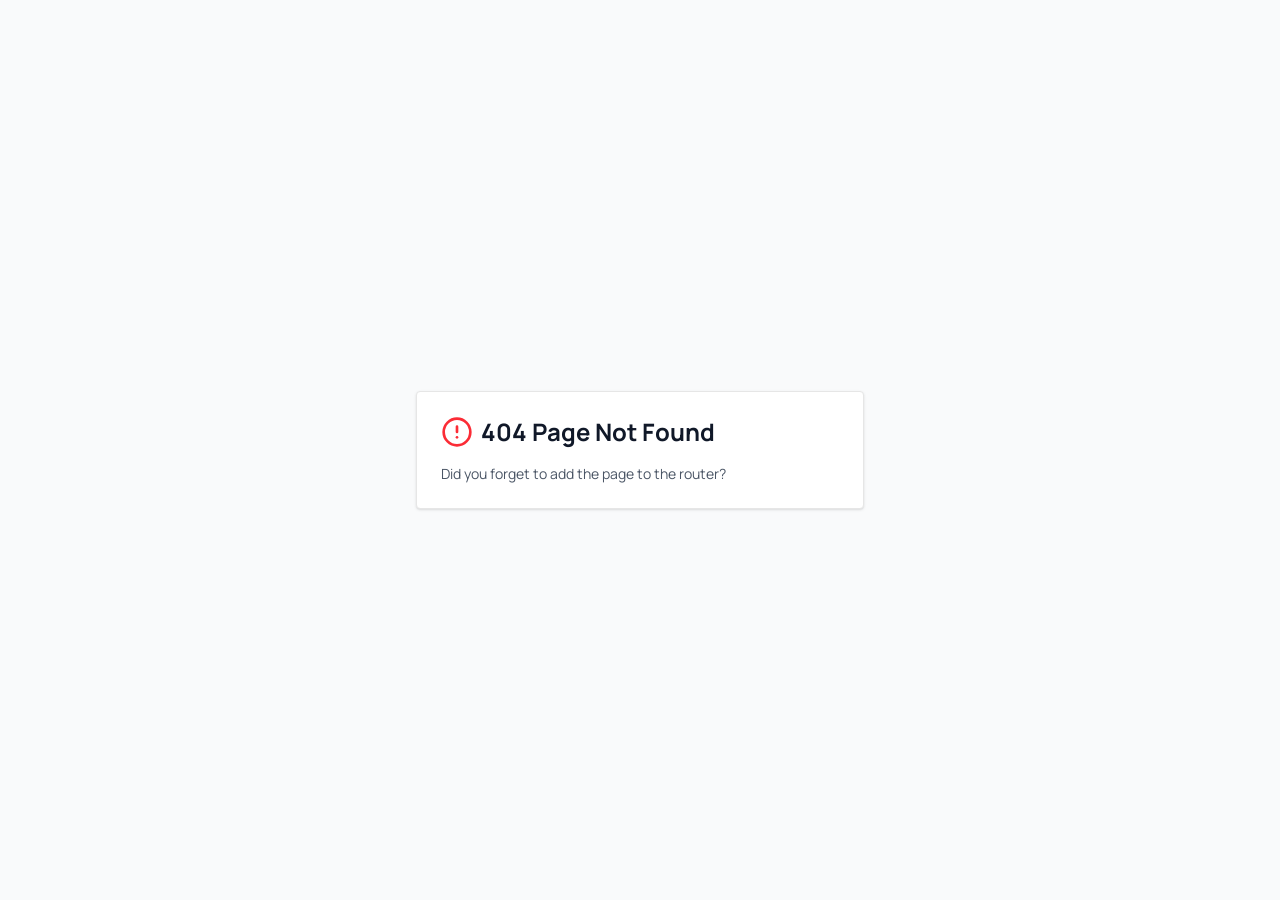
==== index.html @ ef0e7c95 "Add files via upload" ====
<!DOCTYPE html>
<html lang="en">
  <head>
    <meta charset="UTF-8" />
    <meta name="viewport" content="width=device-width, initial-scale=1.0, maximum-scale=1" />
    <title>Работа344</title>
    <meta name="description" content="Работа344 — built on Replit. Update this description to reflect the app." />
    <meta name="robots" content="index, follow" />
    <meta property="og:title" content="Работа344" />
    <meta property="og:description" content="Работа344 — built on Replit. Update this description to reflect the app." />
    <meta property="og:type" content="website" />
    <meta name="twitter:card" content="summary_large_image" />
    <meta name="twitter:title" content="Работа344" />
    <meta name="twitter:description" content="Работа344 — built on Replit. Update this description to reflect the app." />
    <link rel="icon" type="image/svg+xml" href="/favicon.svg" />
    <link rel="preconnect" href="https://fonts.googleapis.com">
    <link rel="preconnect" href="https://fonts.gstatic.com" crossorigin>
    <link href="https://fonts.googleapis.com/css2?family=Inter:wght@400;500;600;700&display=swap" rel="stylesheet">
    <script type="module" crossorigin src="/assets/index-D-SbxPCK.js"></script>
    <link rel="stylesheet" crossorigin href="/assets/index-DikP7v40.css">
  </head>
  <body>
    <div id="root"></div>
  </body>
</html>
---- assets/index-DikP7v40.css ----
@import"https://fonts.googleapis.com/css2?family=Manrope:wght@300;400;500;600;700;800&family=Playfair+Display:ital,wght@0,400;0,500;0,600;0,700;0,800;1,400;1,500;1,600;1,700;1,800&display=swap";@layer components;@layer properties{@supports (((-webkit-hyphens:none)) and (not (margin-trim:inline))) or ((-moz-orient:inline) and (not (color:rgb(from red r g b)))){*,:before,:after,::backdrop{--tw-translate-x:0;--tw-translate-y:0;--tw-translate-z:0;--tw-rotate-x:initial;--tw-rotate-y:initial;--tw-rotate-z:initial;--tw-skew-x:initial;--tw-skew-y:initial;--tw-space-y-reverse:0;--tw-space-x-reverse:0;--tw-border-style:solid;--tw-leading:initial;--tw-font-weight:initial;--tw-tracking:initial;--tw-ordinal:initial;--tw-slashed-zero:initial;--tw-numeric-figure:initial;--tw-numeric-spacing:initial;--tw-numeric-fraction:initial;--tw-shadow:0 0 #0000;--tw-shadow-color:initial;--tw-shadow-alpha:100%;--tw-inset-shadow:0 0 #0000;--tw-inset-shadow-color:initial;--tw-inset-shadow-alpha:100%;--tw-ring-color:initial;--tw-ring-shadow:0 0 #0000;--tw-inset-ring-color:initial;--tw-inset-ring-shadow:0 0 #0000;--tw-ring-inset:initial;--tw-ring-offset-width:0px;--tw-ring-offset-color:#fff;--tw-ring-offset-shadow:0 0 #0000;--tw-outline-style:solid;--tw-blur:initial;--tw-brightness:initial;--tw-contrast:initial;--tw-grayscale:initial;--tw-hue-rotate:initial;--tw-invert:initial;--tw-opacity:initial;--tw-saturate:initial;--tw-sepia:initial;--tw-drop-shadow:initial;--tw-drop-shadow-color:initial;--tw-drop-shadow-alpha:100%;--tw-drop-shadow-size:initial;--tw-duration:initial;--tw-ease:initial;--tw-scale-x:1;--tw-scale-y:1;--tw-scale-z:1;--tw-content:"";--tw-animation-delay:0s;--tw-animation-direction:normal;--tw-animation-duration:initial;--tw-animation-fill-mode:none;--tw-animation-iteration-count:1;--tw-enter-blur:0;--tw-enter-opacity:1;--tw-enter-rotate:0;--tw-enter-scale:1;--tw-enter-translate-x:0;--tw-enter-translate-y:0;--tw-exit-blur:0;--tw-exit-opacity:1;--tw-exit-rotate:0;--tw-exit-scale:1;--tw-exit-translate-x:0;--tw-exit-translate-y:0}}}@layer theme{:root,:host{--color-red-50:oklch(97.1% .013 17.38);--color-red-300:oklch(80.8% .114 19.571);--color-red-400:oklch(70.4% .191 22.216);--color-red-500:oklch(63.7% .237 25.331);--color-red-600:oklch(57.7% .245 27.325);--color-gray-50:oklch(98.5% .002 247.839);--color-gray-600:oklch(44.6% .03 256.802);--color-gray-900:oklch(21% .034 264.665);--color-black:#000;--color-white:#fff;--spacing:.25rem;--container-sm:24rem;--container-md:28rem;--container-lg:32rem;--container-2xl:42rem;--container-4xl:56rem;--font-weight-light:300;--font-weight-normal:400;--font-weight-medium:500;--font-weight-semibold:600;--font-weight-bold:700;--tracking-tighter:-.05em;--tracking-tight:-.025em;--tracking-wide:.025em;--tracking-wider:.05em;--tracking-widest:.1em;--leading-snug:1.375;--leading-normal:1.5;--leading-relaxed:1.625;--radius-2xl:1rem;--ease-out:cubic-bezier(0, 0, .2, 1);--ease-in-out:cubic-bezier(.4, 0, .2, 1);--animate-spin:spin 1s linear infinite;--animate-pulse:pulse 2s cubic-bezier(.4, 0, .6, 1) infinite;--blur-3xl:64px;--aspect-video:16 / 9;--default-transition-duration:.15s;--default-transition-timing-function:cubic-bezier(.4, 0, .2, 1);--default-font-family:var(--app-font-sans);--default-mono-font-family:var(--app-font-mono);--color-border:hsl(var(--border))}}@layer base{*,:after,:before,::backdrop{box-sizing:border-box;border:0 solid;margin:0;padding:0}::file-selector-button{box-sizing:border-box;border:0 solid;margin:0;padding:0}html,:host{-webkit-text-size-adjust:100%;tab-size:4;line-height:1.5;font-family:var(--default-font-family,ui-sans-serif, system-ui, sans-serif, "Apple Color Emoji", "Segoe UI Emoji", "Segoe UI Symbol", "Noto Color Emoji");font-feature-settings:var(--default-font-feature-settings,normal);font-variation-settings:var(--default-font-variation-settings,normal);-webkit-tap-highlight-color:transparent}hr{height:0;color:inherit;border-top-width:1px}abbr:where([title]){-webkit-text-decoration:underline dotted;text-decoration:underline dotted}h1,h2,h3,h4,h5,h6{font-size:inherit;font-weight:inherit}a{color:inherit;-webkit-text-decoration:inherit;text-decoration:inherit}b,strong{font-weight:bolder}code,kbd,samp,pre{font-family:var(--default-mono-font-family,ui-monospace, SFMono-Regular, Menlo, Monaco, Consolas, "Liberation Mono", "Courier New", monospace);font-feature-settings:var(--default-mono-font-feature-settings,normal);font-variation-settings:var(--default-mono-font-variation-settings,normal);font-size:1em}small{font-size:80%}sub,sup{vertical-align:baseline;font-size:75%;line-height:0;position:relative}sub{bottom:-.25em}sup{top:-.5em}table{text-indent:0;border-color:inherit;border-collapse:collapse}:-moz-focusring{outline:auto}progress{vertical-align:baseline}summary{display:list-item}ol,ul,menu{list-style:none}img,svg,video,canvas,audio,iframe,embed,object{vertical-align:middle;display:block}img,video{max-width:100%;height:auto}button,input,select,optgroup,textarea{font:inherit;font-feature-settings:inherit;font-variation-settings:inherit;letter-spacing:inherit;color:inherit;opacity:1;background-color:#0000;border-radius:0}::file-selector-button{font:inherit;font-feature-settings:inherit;font-variation-settings:inherit;letter-spacing:inherit;color:inherit;opacity:1;background-color:#0000;border-radius:0}:where(select:is([multiple],[size])) optgroup{font-weight:bolder}:where(select:is([multiple],[size])) optgroup option{padding-inline-start:20px}::file-selector-button{margin-inline-end:4px}::placeholder{opacity:1}@supports (not ((-webkit-appearance:-apple-pay-button))) or (contain-intrinsic-size:1px){::placeholder{color:currentColor}@supports (color:color-mix(in lab,red,red)){::placeholder{color:color-mix(in oklab,currentcolor 50%,transparent)}}}textarea{resize:vertical}::-webkit-search-decoration{-webkit-appearance:none}::-webkit-date-and-time-value{min-height:1lh;text-align:inherit}::-webkit-datetime-edit{display:inline-flex}::-webkit-datetime-edit-fields-wrapper{padding:0}::-webkit-datetime-edit{padding-block:0}::-webkit-datetime-edit-year-field{padding-block:0}::-webkit-datetime-edit-month-field{padding-block:0}::-webkit-datetime-edit-day-field{padding-block:0}::-webkit-datetime-edit-hour-field{padding-block:0}::-webkit-datetime-edit-minute-field{padding-block:0}::-webkit-datetime-edit-second-field{padding-block:0}::-webkit-datetime-edit-millisecond-field{padding-block:0}::-webkit-datetime-edit-meridiem-field{padding-block:0}::-webkit-calendar-picker-indicator{line-height:1}:-moz-ui-invalid{box-shadow:none}button,input:where([type=button],[type=reset],[type=submit]){appearance:button}::file-selector-button{appearance:button}::-webkit-inner-spin-button{height:auto}::-webkit-outer-spin-button{height:auto}[hidden]:where(:not([hidden=until-found])){display:none!important}*{border-color:hsl(var(--border))}body{background-color:hsl(var(--background));font-family:var(--app-font-sans);color:hsl(var(--foreground));-webkit-font-smoothing:antialiased;-moz-osx-font-smoothing:grayscale}}@layer utilities{.\@container\/field-group{container:field-group/inline-size}.pointer-events-auto{pointer-events:auto}.pointer-events-none{pointer-events:none}.invisible{visibility:hidden}.sr-only{clip-path:inset(50%);white-space:nowrap;border-width:0;width:1px;height:1px;margin:-1px;padding:0;position:absolute;overflow:hidden}.absolute{position:absolute}.fixed{position:fixed}.relative{position:relative}.static{position:static}.inset-0{inset:0}.inset-x-0{inset-inline:0}.inset-y-0{inset-block:0}.-top-12{top:calc(var(--spacing) * -12)}.top-0{top:0}.top-1\.5{top:calc(var(--spacing) * 1.5)}.top-1\/2{top:50%}.top-2{top:calc(var(--spacing) * 2)}.top-3\.5{top:calc(var(--spacing) * 3.5)}.top-4{top:calc(var(--spacing) * 4)}.top-\[1px\]{top:1px}.top-\[50\%\]{top:50%}.top-\[60\%\]{top:60%}.top-full{top:100%}.-right-12{right:calc(var(--spacing) * -12)}.right-0{right:0}.right-1{right:var(--spacing)}.right-2{right:calc(var(--spacing) * 2)}.right-3{right:calc(var(--spacing) * 3)}.right-4{right:calc(var(--spacing) * 4)}.-bottom-12{bottom:calc(var(--spacing) * -12)}.bottom-0{bottom:0}.-left-12{left:calc(var(--spacing) * -12)}.left-0{left:0}.left-1\/2{left:50%}.left-2{left:calc(var(--spacing) * 2)}.left-\[50\%\]{left:50%}.z-10{z-index:10}.z-20{z-index:20}.z-50{z-index:50}.z-\[1\]{z-index:1}.z-\[100\]{z-index:100}.order-first{order:-9999}.order-last{order:9999}.container{width:100%}@media(min-width:40rem){.container{max-width:40rem}}@media(min-width:48rem){.container{max-width:48rem}}@media(min-width:64rem){.container{max-width:64rem}}@media(min-width:80rem){.container{max-width:80rem}}@media(min-width:96rem){.container{max-width:96rem}}.\!m-0{margin:0!important}.-mx-1{margin-inline:calc(var(--spacing) * -1)}.mx-2{margin-inline:calc(var(--spacing) * 2)}.mx-3\.5{margin-inline:calc(var(--spacing) * 3.5)}.mx-4{margin-inline:calc(var(--spacing) * 4)}.mx-auto{margin-inline:auto}.-my-2{margin-block:calc(var(--spacing) * -2)}.my-0{margin-block:0}.my-0\.5{margin-block:calc(var(--spacing) * .5)}.my-1{margin-block:var(--spacing)}.-mt-4{margin-top:calc(var(--spacing) * -4)}.mt-1\.5{margin-top:calc(var(--spacing) * 1.5)}.mt-2{margin-top:calc(var(--spacing) * 2)}.mt-4{margin-top:calc(var(--spacing) * 4)}.mt-8{margin-top:calc(var(--spacing) * 8)}.mt-24{margin-top:calc(var(--spacing) * 24)}.mt-auto{margin-top:auto}.mr-2{margin-right:calc(var(--spacing) * 2)}.mb-1{margin-bottom:var(--spacing)}.mb-2{margin-bottom:calc(var(--spacing) * 2)}.mb-3{margin-bottom:calc(var(--spacing) * 3)}.mb-4{margin-bottom:calc(var(--spacing) * 4)}.mb-6{margin-bottom:calc(var(--spacing) * 6)}.mb-8{margin-bottom:calc(var(--spacing) * 8)}.mb-12{margin-bottom:calc(var(--spacing) * 12)}.mb-16{margin-bottom:calc(var(--spacing) * 16)}.-ml-4{margin-left:calc(var(--spacing) * -4)}.ml-1{margin-left:var(--spacing)}.ml-4{margin-left:calc(var(--spacing) * 4)}.ml-auto{margin-left:auto}.line-clamp-2{-webkit-line-clamp:2;-webkit-box-orient:vertical;display:-webkit-box;overflow:hidden}.block{display:block}.flex{display:flex}.grid{display:grid}.hidden{display:none}.inline-block{display:inline-block}.inline-flex{display:inline-flex}.table{display:table}.aspect-\[4\/5\]{aspect-ratio:4/5}.aspect-square{aspect-ratio:1}.aspect-video{aspect-ratio:var(--aspect-video)}.size-4{width:calc(var(--spacing) * 4);height:calc(var(--spacing) * 4)}.size-6{width:calc(var(--spacing) * 6);height:calc(var(--spacing) * 6)}.size-8{width:calc(var(--spacing) * 8);height:calc(var(--spacing) * 8)}.size-10{width:calc(var(--spacing) * 10);height:calc(var(--spacing) * 10)}.size-\[--cell-size\]{width:--cell-size;height:--cell-size}.h-1\.5{height:calc(var(--spacing) * 1.5)}.h-2{height:calc(var(--spacing) * 2)}.h-2\.5{height:calc(var(--spacing) * 2.5)}.h-3{height:calc(var(--spacing) * 3)}.h-3\.5{height:calc(var(--spacing) * 3.5)}.h-4{height:calc(var(--spacing) * 4)}.h-5{height:calc(var(--spacing) * 5)}.h-6{height:calc(var(--spacing) * 6)}.h-7{height:calc(var(--spacing) * 7)}.h-8{height:calc(var(--spacing) * 8)}.h-9{height:calc(var(--spacing) * 9)}.h-10{height:calc(var(--spacing) * 10)}.h-12{height:calc(var(--spacing) * 12)}.h-24{height:calc(var(--spacing) * 24)}.h-48{height:calc(var(--spacing) * 48)}.h-\[--cell-size\]{height:--cell-size}.h-\[1px\]{height:1px}.h-\[50vh\]{height:50vh}.h-\[var\(--radix-navigation-menu-viewport-height\)\]{height:var(--radix-navigation-menu-viewport-height)}.h-\[var\(--radix-select-trigger-height\)\]{height:var(--radix-select-trigger-height)}.h-auto{height:auto}.h-full{height:100%}.h-px{height:1px}.h-svh{height:100svh}.max-h-\[--radix-context-menu-content-available-height\]{max-height:--radix-context-menu-content-available-height}.max-h-\[--radix-select-content-available-height\]{max-height:--radix-select-content-available-height}.max-h-\[300px\]{max-height:300px}.max-h-\[var\(--radix-dropdown-menu-content-available-height\)\]{max-height:var(--radix-dropdown-menu-content-available-height)}.max-h-screen{max-height:100vh}.min-h-0{min-height:0}.min-h-8{min-height:calc(var(--spacing) * 8)}.min-h-9{min-height:calc(var(--spacing) * 9)}.min-h-10{min-height:calc(var(--spacing) * 10)}.min-h-\[60px\]{min-height:60px}.min-h-\[100dvh\]{min-height:100dvh}.min-h-screen{min-height:100vh}.min-h-svh{min-height:100svh}.w-0{width:0}.w-1{width:var(--spacing)}.w-1\/2{width:50%}.w-2{width:calc(var(--spacing) * 2)}.w-2\.5{width:calc(var(--spacing) * 2.5)}.w-3{width:calc(var(--spacing) * 3)}.w-3\.5{width:calc(var(--spacing) * 3.5)}.w-3\/4{width:75%}.w-4{width:calc(var(--spacing) * 4)}.w-5{width:calc(var(--spacing) * 5)}.w-7{width:calc(var(--spacing) * 7)}.w-8{width:calc(var(--spacing) * 8)}.w-9{width:calc(var(--spacing) * 9)}.w-10{width:calc(var(--spacing) * 10)}.w-48{width:calc(var(--spacing) * 48)}.w-64{width:calc(var(--spacing) * 64)}.w-72{width:calc(var(--spacing) * 72)}.w-\[--cell-size\]{width:--cell-size}.w-\[1px\]{width:1px}.w-\[100px\]{width:100px}.w-\[var\(--sidebar-width\)\]{width:var(--sidebar-width)}.w-auto{width:auto}.w-fit{width:fit-content}.w-full{width:100%}.w-max{width:max-content}.w-px{width:1px}.max-w-2xl{max-width:var(--container-2xl)}.max-w-4xl{max-width:var(--container-4xl)}.max-w-\[1400px\]{max-width:1400px}.max-w-\[var\(--skeleton-width\)\]{max-width:var(--skeleton-width)}.max-w-lg{max-width:var(--container-lg)}.max-w-max{max-width:max-content}.max-w-md{max-width:var(--container-md)}.max-w-sm{max-width:var(--container-sm)}.min-w-0{min-width:0}.min-w-5{min-width:calc(var(--spacing) * 5)}.min-w-8{min-width:calc(var(--spacing) * 8)}.min-w-9{min-width:calc(var(--spacing) * 9)}.min-w-10{min-width:calc(var(--spacing) * 10)}.min-w-\[--cell-size\]{min-width:--cell-size}.min-w-\[8rem\]{min-width:8rem}.min-w-\[12rem\]{min-width:12rem}.min-w-\[var\(--radix-select-trigger-width\)\]{min-width:var(--radix-select-trigger-width)}.flex-1{flex:1}.shrink-0{flex-shrink:0}.grow{flex-grow:1}.grow-0{flex-grow:0}.basis-full{flex-basis:100%}.caption-bottom{caption-side:bottom}.border-collapse{border-collapse:collapse}.origin-\[--radix-context-menu-content-transform-origin\]{transform-origin:--radix-context-menu-content-transform-origin}.origin-\[--radix-dropdown-menu-content-transform-origin\]{transform-origin:--radix-dropdown-menu-content-transform-origin}.origin-\[--radix-hover-card-content-transform-origin\]{transform-origin:--radix-hover-card-content-transform-origin}.origin-\[--radix-menubar-content-transform-origin\]{transform-origin:--radix-menubar-content-transform-origin}.origin-\[--radix-popover-content-transform-origin\]{transform-origin:--radix-popover-content-transform-origin}.origin-\[--radix-select-content-transform-origin\]{transform-origin:--radix-select-content-transform-origin}.origin-\[--radix-tooltip-content-transform-origin\]{transform-origin:--radix-tooltip-content-transform-origin}.-translate-x-1\/2{--tw-translate-x: -50% ;translate:var(--tw-translate-x) var(--tw-translate-y)}.-translate-x-px{--tw-translate-x:-1px;translate:var(--tw-translate-x) var(--tw-translate-y)}.translate-x-\[-50\%\]{--tw-translate-x:-50%;translate:var(--tw-translate-x) var(--tw-translate-y)}.translate-x-px{--tw-translate-x:1px;translate:var(--tw-translate-x) var(--tw-translate-y)}.-translate-y-1\/2{--tw-translate-y: -50% ;translate:var(--tw-translate-x) var(--tw-translate-y)}.translate-y-\[-50\%\]{--tw-translate-y:-50%;translate:var(--tw-translate-x) var(--tw-translate-y)}.translate-y-\[100\%\],.translate-y-full{--tw-translate-y:100%;translate:var(--tw-translate-x) var(--tw-translate-y)}.rotate-45{rotate:45deg}.rotate-90{rotate:90deg}.transform{transform:var(--tw-rotate-x,) var(--tw-rotate-y,) var(--tw-rotate-z,) var(--tw-skew-x,) var(--tw-skew-y,)}.animate-caret-blink{animation:1.25s ease-out infinite caret-blink}.animate-in{animation:enter var(--tw-animation-duration,var(--tw-duration,.15s))var(--tw-ease,ease)var(--tw-animation-delay,0s)var(--tw-animation-iteration-count,1)var(--tw-animation-direction,normal)var(--tw-animation-fill-mode,none)}.animate-pulse{animation:var(--animate-pulse)}.animate-spin{animation:var(--animate-spin)}.cursor-default{cursor:default}.cursor-pointer{cursor:pointer}.cursor-text{cursor:text}.touch-none{touch-action:none}.resize-none{resize:none}.list-disc{list-style-type:disc}.list-none{list-style-type:none}.grid-cols-2{grid-template-columns:repeat(2,minmax(0,1fr))}.flex-col{flex-direction:column}.flex-col-reverse{flex-direction:column-reverse}.flex-row{flex-direction:row}.flex-wrap{flex-wrap:wrap}.place-content-center{place-content:center}.items-center{align-items:center}.items-end{align-items:flex-end}.items-start{align-items:flex-start}.items-stretch{align-items:stretch}.justify-between{justify-content:space-between}.justify-center{justify-content:center}.justify-start{justify-content:flex-start}.gap-1{gap:var(--spacing)}.gap-1\.5{gap:calc(var(--spacing) * 1.5)}.gap-2{gap:calc(var(--spacing) * 2)}.gap-2\.5{gap:calc(var(--spacing) * 2.5)}.gap-3{gap:calc(var(--spacing) * 3)}.gap-4{gap:calc(var(--spacing) * 4)}.gap-6{gap:calc(var(--spacing) * 6)}.gap-7{gap:calc(var(--spacing) * 7)}.gap-8{gap:calc(var(--spacing) * 8)}.gap-12{gap:calc(var(--spacing) * 12)}.gap-24{gap:calc(var(--spacing) * 24)}:where(.space-y-1\.5>:not(:last-child)){--tw-space-y-reverse:0;margin-block-start:calc(calc(var(--spacing) * 1.5) * var(--tw-space-y-reverse));margin-block-end:calc(calc(var(--spacing) * 1.5) * calc(1 - var(--tw-space-y-reverse)))}:where(.space-y-2>:not(:last-child)){--tw-space-y-reverse:0;margin-block-start:calc(calc(var(--spacing) * 2) * var(--tw-space-y-reverse));margin-block-end:calc(calc(var(--spacing) * 2) * calc(1 - var(--tw-space-y-reverse)))}:where(.space-y-4>:not(:last-child)){--tw-space-y-reverse:0;margin-block-start:calc(calc(var(--spacing) * 4) * var(--tw-space-y-reverse));margin-block-end:calc(calc(var(--spacing) * 4) * calc(1 - var(--tw-space-y-reverse)))}:where(.space-y-6>:not(:last-child)){--tw-space-y-reverse:0;margin-block-start:calc(calc(var(--spacing) * 6) * var(--tw-space-y-reverse));margin-block-end:calc(calc(var(--spacing) * 6) * calc(1 - var(--tw-space-y-reverse)))}:where(.space-x-1>:not(:last-child)){--tw-space-x-reverse:0;margin-inline-start:calc(var(--spacing) * var(--tw-space-x-reverse));margin-inline-end:calc(var(--spacing) * calc(1 - var(--tw-space-x-reverse)))}:where(.space-x-4>:not(:last-child)){--tw-space-x-reverse:0;margin-inline-start:calc(calc(var(--spacing) * 4) * var(--tw-space-x-reverse));margin-inline-end:calc(calc(var(--spacing) * 4) * calc(1 - var(--tw-space-x-reverse)))}.self-stretch{align-self:stretch}.overflow-auto{overflow:auto}.overflow-hidden{overflow:hidden}.overflow-x-hidden{overflow-x:hidden}.overflow-y-auto{overflow-y:auto}.rounded-2xl{border-radius:var(--radius-2xl)}.rounded-\[2px\]{border-radius:2px}.rounded-\[calc\(var\(--radius\)-5px\)\]{border-radius:calc(var(--radius) - 5px)}.rounded-\[inherit\]{border-radius:inherit}.rounded-full{border-radius:3.40282e38px}.rounded-lg{border-radius:var(--radius)}.rounded-md{border-radius:calc(var(--radius) - 2px)}.rounded-none{border-radius:0}.rounded-sm{border-radius:calc(var(--radius) - 4px)}.rounded-xl{border-radius:calc(var(--radius) + 4px)}.rounded-t-\[10px\]{border-top-left-radius:10px;border-top-right-radius:10px}.rounded-l-md{border-top-left-radius:calc(var(--radius) - 2px);border-bottom-left-radius:calc(var(--radius) - 2px)}.rounded-tl-sm{border-top-left-radius:calc(var(--radius) - 4px)}.rounded-r-md{border-top-right-radius:calc(var(--radius) - 2px);border-bottom-right-radius:calc(var(--radius) - 2px)}.border{border-style:var(--tw-border-style);border-width:1px}.border-0{border-style:var(--tw-border-style);border-width:0}.border-2{border-style:var(--tw-border-style);border-width:2px}.border-\[1\.5px\]{border-style:var(--tw-border-style);border-width:1.5px}.border-y{border-block-style:var(--tw-border-style);border-block-width:1px}.border-t{border-top-style:var(--tw-border-style);border-top-width:1px}.border-r{border-right-style:var(--tw-border-style);border-right-width:1px}.border-b{border-bottom-style:var(--tw-border-style);border-bottom-width:1px}.border-l{border-left-style:var(--tw-border-style);border-left-width:1px}.border-dashed{--tw-border-style:dashed;border-style:dashed}.\[border-color\:var\(--badge-outline\)\]{border-color:var(--badge-outline)}.\[border-color\:var\(--button-outline\)\]{border-color:var(--button-outline)}.border-\[--color-border\]{border-color:--color-border}.border-black\/10{border-color:#0000001a}@supports (color:color-mix(in lab,red,red)){.border-black\/10{border-color:color-mix(in oklab,var(--color-black) 10%,transparent)}}.border-border,.border-border\/50{border-color:hsl(var(--border))}@supports (color:color-mix(in lab,red,red)){.border-border\/50{border-color:color-mix(in oklab,hsl(var(--border)) 50%,transparent)}}.border-destructive{border-color:hsl(var(--destructive))}.border-destructive-border{border-color:var(--destructive-border)}.border-destructive\/50{border-color:hsl(var(--destructive))}@supports (color:color-mix(in lab,red,red)){.border-destructive\/50{border-color:color-mix(in oklab,hsl(var(--destructive)) 50%,transparent)}}.border-input{border-color:hsl(var(--input))}.border-primary{border-color:hsl(var(--primary))}.border-primary-border{border-color:var(--primary-border)}.border-primary\/50{border-color:hsl(var(--primary))}@supports (color:color-mix(in lab,red,red)){.border-primary\/50{border-color:color-mix(in oklab,hsl(var(--primary)) 50%,transparent)}}.border-secondary-border{border-color:var(--secondary-border)}.border-sidebar-border{border-color:hsl(var(--sidebar-border))}.border-transparent{border-color:#0000}.border-white\/10{border-color:#ffffff1a}@supports (color:color-mix(in lab,red,red)){.border-white\/10{border-color:color-mix(in oklab,var(--color-white) 10%,transparent)}}.border-white\/20{border-color:#fff3}@supports (color:color-mix(in lab,red,red)){.border-white\/20{border-color:color-mix(in oklab,var(--color-white) 20%,transparent)}}.border-t-transparent{border-top-color:#0000}.border-l-transparent{border-left-color:#0000}.bg-\[--color-bg\]{background-color:--color-bg}.bg-accent{background-color:hsl(var(--accent))}.bg-background{background-color:hsl(var(--background))}.bg-black{background-color:var(--color-black)}.bg-black\/80{background-color:#000c}@supports (color:color-mix(in lab,red,red)){.bg-black\/80{background-color:color-mix(in oklab,var(--color-black) 80%,transparent)}}.bg-border{background-color:hsl(var(--border))}.bg-card{background-color:hsl(var(--card))}.bg-destructive{background-color:hsl(var(--destructive))}.bg-foreground{background-color:hsl(var(--foreground))}.bg-gray-50{background-color:var(--color-gray-50)}.bg-input{background-color:hsl(var(--input))}.bg-muted,.bg-muted\/50{background-color:hsl(var(--muted))}@supports (color:color-mix(in lab,red,red)){.bg-muted\/50{background-color:color-mix(in oklab,hsl(var(--muted)) 50%,transparent)}}.bg-popover{background-color:hsl(var(--popover))}.bg-primary,.bg-primary\/10{background-color:hsl(var(--primary))}@supports (color:color-mix(in lab,red,red)){.bg-primary\/10{background-color:color-mix(in oklab,hsl(var(--primary)) 10%,transparent)}}.bg-primary\/20{background-color:hsl(var(--primary))}@supports (color:color-mix(in lab,red,red)){.bg-primary\/20{background-color:color-mix(in oklab,hsl(var(--primary)) 20%,transparent)}}.bg-secondary{background-color:hsl(var(--secondary))}.bg-sidebar{background-color:hsl(var(--sidebar))}.bg-sidebar-border{background-color:hsl(var(--sidebar-border))}.bg-transparent{background-color:#0000}.bg-white{background-color:var(--color-white)}.bg-white\/5{background-color:#ffffff0d}@supports (color:color-mix(in lab,red,red)){.bg-white\/5{background-color:color-mix(in oklab,var(--color-white) 5%,transparent)}}.bg-\[radial-gradient\(ellipse_at_center\,rgba\(255\,100\,0\,0\.15\)\,transparent_50\%\)\]{background-image:radial-gradient(#ff640026,#0000 50%)}.bg-\[radial-gradient\(ellipse_at_top_right\,rgba\(255\,100\,0\,0\.1\)\,transparent_70\%\)\]{background-image:radial-gradient(at 100% 0,#ff64001a,#0000 70%)}.fill-current{fill:currentColor}.fill-primary{fill:hsl(var(--primary))}.p-0{padding:0}.p-1{padding:var(--spacing)}.p-2{padding:calc(var(--spacing) * 2)}.p-3{padding:calc(var(--spacing) * 3)}.p-4{padding:calc(var(--spacing) * 4)}.p-6{padding:calc(var(--spacing) * 6)}.p-8{padding:calc(var(--spacing) * 8)}.p-10{padding:calc(var(--spacing) * 10)}.p-\[1px\]{padding:1px}.px-1{padding-inline:var(--spacing)}.px-1\.5{padding-inline:calc(var(--spacing) * 1.5)}.px-2{padding-inline:calc(var(--spacing) * 2)}.px-2\.5{padding-inline:calc(var(--spacing) * 2.5)}.px-3{padding-inline:calc(var(--spacing) * 3)}.px-4{padding-inline:calc(var(--spacing) * 4)}.px-6{padding-inline:calc(var(--spacing) * 6)}.px-8{padding-inline:calc(var(--spacing) * 8)}.px-12{padding-inline:calc(var(--spacing) * 12)}.px-16{padding-inline:calc(var(--spacing) * 16)}.px-\[--cell-size\]{padding-inline:--cell-size}.py-0\.5{padding-block:calc(var(--spacing) * .5)}.py-1{padding-block:var(--spacing)}.py-1\.5{padding-block:calc(var(--spacing) * 1.5)}.py-2{padding-block:calc(var(--spacing) * 2)}.py-3{padding-block:calc(var(--spacing) * 3)}.py-4{padding-block:calc(var(--spacing) * 4)}.py-5{padding-block:calc(var(--spacing) * 5)}.py-6{padding-block:calc(var(--spacing) * 6)}.py-12{padding-block:calc(var(--spacing) * 12)}.py-32{padding-block:calc(var(--spacing) * 32)}.py-40{padding-block:calc(var(--spacing) * 40)}.pt-0{padding-top:0}.pt-3{padding-top:calc(var(--spacing) * 3)}.pt-4{padding-top:calc(var(--spacing) * 4)}.pt-6{padding-top:calc(var(--spacing) * 6)}.pt-24{padding-top:calc(var(--spacing) * 24)}.pt-32{padding-top:calc(var(--spacing) * 32)}.pr-1{padding-right:var(--spacing)}.pr-2{padding-right:calc(var(--spacing) * 2)}.pr-2\.5{padding-right:calc(var(--spacing) * 2.5)}.pr-3{padding-right:calc(var(--spacing) * 3)}.pr-8{padding-right:calc(var(--spacing) * 8)}.pb-3{padding-bottom:calc(var(--spacing) * 3)}.pb-4{padding-bottom:calc(var(--spacing) * 4)}.pb-6{padding-bottom:calc(var(--spacing) * 6)}.pb-24{padding-bottom:calc(var(--spacing) * 24)}.pl-2{padding-left:calc(var(--spacing) * 2)}.pl-2\.5{padding-left:calc(var(--spacing) * 2.5)}.pl-3{padding-left:calc(var(--spacing) * 3)}.pl-4{padding-left:calc(var(--spacing) * 4)}.pl-8{padding-left:calc(var(--spacing) * 8)}.text-center{text-align:center}.text-left{text-align:left}.text-right{text-align:right}.align-middle{vertical-align:middle}.font-mono{font-family:var(--app-font-mono)}.font-sans{font-family:var(--app-font-sans)}.font-serif{font-family:var(--app-font-serif)}.text-2xl{font-size:1.5rem;line-height:var(--tw-leading,calc(2 / 1.5))}.text-3xl{font-size:1.875rem;line-height:var(--tw-leading, 1.2 )}.text-5xl{font-size:3rem;line-height:var(--tw-leading,1)}.text-6xl{font-size:3.75rem;line-height:var(--tw-leading,1)}.text-base{font-size:1rem;line-height:var(--tw-leading, 1.5 )}.text-lg{font-size:1.125rem;line-height:var(--tw-leading,calc(1.75 / 1.125))}.text-sm{font-size:.875rem;line-height:var(--tw-leading,calc(1.25 / .875))}.text-sm\/relaxed{font-size:.875rem;line-height:var(--leading-relaxed)}.text-xl{font-size:1.25rem;line-height:var(--tw-leading,calc(1.75 / 1.25))}.text-xs{font-size:.75rem;line-height:var(--tw-leading,calc(1 / .75))}.text-\[0\.8rem\]{font-size:.8rem}.text-\[10vw\]{font-size:10vw}.text-\[12vw\]{font-size:12vw}.leading-\[0\.85\]{--tw-leading:.85;line-height:.85}.leading-none{--tw-leading:1;line-height:1}.leading-normal{--tw-leading:var(--leading-normal);line-height:var(--leading-normal)}.leading-relaxed{--tw-leading:var(--leading-relaxed);line-height:var(--leading-relaxed)}.leading-snug{--tw-leading:var(--leading-snug);line-height:var(--leading-snug)}.font-bold{--tw-font-weight:var(--font-weight-bold);font-weight:var(--font-weight-bold)}.font-light{--tw-font-weight:var(--font-weight-light);font-weight:var(--font-weight-light)}.font-medium{--tw-font-weight:var(--font-weight-medium);font-weight:var(--font-weight-medium)}.font-normal{--tw-font-weight:var(--font-weight-normal);font-weight:var(--font-weight-normal)}.font-semibold{--tw-font-weight:var(--font-weight-semibold);font-weight:var(--font-weight-semibold)}.tracking-tight{--tw-tracking:var(--tracking-tight);letter-spacing:var(--tracking-tight)}.tracking-tighter{--tw-tracking:var(--tracking-tighter);letter-spacing:var(--tracking-tighter)}.tracking-wide{--tw-tracking:var(--tracking-wide);letter-spacing:var(--tracking-wide)}.tracking-wider{--tw-tracking:var(--tracking-wider);letter-spacing:var(--tracking-wider)}.tracking-widest{--tw-tracking:var(--tracking-widest);letter-spacing:var(--tracking-widest)}.text-balance{text-wrap:balance}.break-words{overflow-wrap:break-word}.whitespace-nowrap{white-space:nowrap}.text-accent-foreground{color:hsl(var(--accent-foreground))}.text-black{color:var(--color-black)}.text-black\/40{color:#0006}@supports (color:color-mix(in lab,red,red)){.text-black\/40{color:color-mix(in oklab,var(--color-black) 40%,transparent)}}.text-card-foreground{color:hsl(var(--card-foreground))}.text-current{color:currentColor}.text-destructive{color:hsl(var(--destructive))}.text-destructive-foreground{color:hsl(var(--destructive-foreground))}.text-foreground,.text-foreground\/50{color:hsl(var(--foreground))}@supports (color:color-mix(in lab,red,red)){.text-foreground\/50{color:color-mix(in oklab,hsl(var(--foreground)) 50%,transparent)}}.text-gray-600{color:var(--color-gray-600)}.text-gray-900{color:var(--color-gray-900)}.text-muted-foreground{color:hsl(var(--muted-foreground))}.text-popover-foreground{color:hsl(var(--popover-foreground))}.text-primary{color:hsl(var(--primary))}.text-primary-foreground{color:hsl(var(--primary-foreground))}.text-red-500{color:var(--color-red-500)}.text-secondary-foreground{color:hsl(var(--secondary-foreground))}.text-sidebar-foreground,.text-sidebar-foreground\/70{color:hsl(var(--sidebar-foreground))}@supports (color:color-mix(in lab,red,red)){.text-sidebar-foreground\/70{color:color-mix(in oklab,hsl(var(--sidebar-foreground)) 70%,transparent)}}.text-white{color:var(--color-white)}.text-white\/20{color:#fff3}@supports (color:color-mix(in lab,red,red)){.text-white\/20{color:color-mix(in oklab,var(--color-white) 20%,transparent)}}.text-white\/40{color:#fff6}@supports (color:color-mix(in lab,red,red)){.text-white\/40{color:color-mix(in oklab,var(--color-white) 40%,transparent)}}.text-white\/60{color:#fff9}@supports (color:color-mix(in lab,red,red)){.text-white\/60{color:color-mix(in oklab,var(--color-white) 60%,transparent)}}.text-white\/70{color:#ffffffb3}@supports (color:color-mix(in lab,red,red)){.text-white\/70{color:color-mix(in oklab,var(--color-white) 70%,transparent)}}.text-white\/80{color:#fffc}@supports (color:color-mix(in lab,red,red)){.text-white\/80{color:color-mix(in oklab,var(--color-white) 80%,transparent)}}.uppercase{text-transform:uppercase}.italic{font-style:italic}.tabular-nums{--tw-numeric-spacing:tabular-nums;font-variant-numeric:var(--tw-ordinal,) var(--tw-slashed-zero,) var(--tw-numeric-figure,) var(--tw-numeric-spacing,) var(--tw-numeric-fraction,)}.underline-offset-4{text-underline-offset:4px}.opacity-0{opacity:0}.opacity-50{opacity:.5}.opacity-60{opacity:.6}.opacity-70{opacity:.7}.opacity-90{opacity:.9}.mix-blend-difference{mix-blend-mode:difference}.shadow{--tw-shadow:0 1px 3px 0 var(--tw-shadow-color,#0000001a), 0 1px 2px -1px var(--tw-shadow-color,#0000001a);box-shadow:var(--tw-inset-shadow),var(--tw-inset-ring-shadow),var(--tw-ring-offset-shadow),var(--tw-ring-shadow),var(--tw-shadow)}.shadow-\[0_0_0_1px_hsl\(var\(--sidebar-border\)\)\]{--tw-shadow:0 0 0 1px var(--tw-shadow-color,hsl(var(--sidebar-border)));box-shadow:var(--tw-inset-shadow),var(--tw-inset-ring-shadow),var(--tw-ring-offset-shadow),var(--tw-ring-shadow),var(--tw-shadow)}.shadow-lg{--tw-shadow:0 10px 15px -3px var(--tw-shadow-color,#0000001a), 0 4px 6px -4px var(--tw-shadow-color,#0000001a);box-shadow:var(--tw-inset-shadow),var(--tw-inset-ring-shadow),var(--tw-ring-offset-shadow),var(--tw-ring-shadow),var(--tw-shadow)}.shadow-md{--tw-shadow:0 4px 6px -1px var(--tw-shadow-color,#0000001a), 0 2px 4px -2px var(--tw-shadow-color,#0000001a);box-shadow:var(--tw-inset-shadow),var(--tw-inset-ring-shadow),var(--tw-ring-offset-shadow),var(--tw-ring-shadow),var(--tw-shadow)}.shadow-none{--tw-shadow:0 0 #0000;box-shadow:var(--tw-inset-shadow),var(--tw-inset-ring-shadow),var(--tw-ring-offset-shadow),var(--tw-ring-shadow),var(--tw-shadow)}.shadow-sm{--tw-shadow:0 1px 3px 0 var(--tw-shadow-color,#0000001a), 0 1px 2px -1px var(--tw-shadow-color,#0000001a);box-shadow:var(--tw-inset-shadow),var(--tw-inset-ring-shadow),var(--tw-ring-offset-shadow),var(--tw-ring-shadow),var(--tw-shadow)}.shadow-xl{--tw-shadow:0 20px 25px -5px var(--tw-shadow-color,#0000001a), 0 8px 10px -6px var(--tw-shadow-color,#0000001a);box-shadow:var(--tw-inset-shadow),var(--tw-inset-ring-shadow),var(--tw-ring-offset-shadow),var(--tw-ring-shadow),var(--tw-shadow)}.shadow-xs{--tw-shadow:0 1px 2px 0 var(--tw-shadow-color,#0000000d);box-shadow:var(--tw-inset-shadow),var(--tw-inset-ring-shadow),var(--tw-ring-offset-shadow),var(--tw-ring-shadow),var(--tw-shadow)}.ring-0{--tw-ring-shadow:var(--tw-ring-inset,) 0 0 0 calc(0px + var(--tw-ring-offset-width)) var(--tw-ring-color,currentcolor);box-shadow:var(--tw-inset-shadow),var(--tw-inset-ring-shadow),var(--tw-ring-offset-shadow),var(--tw-ring-shadow),var(--tw-shadow)}.ring-1{--tw-ring-shadow:var(--tw-ring-inset,) 0 0 0 calc(1px + var(--tw-ring-offset-width)) var(--tw-ring-color,currentcolor);box-shadow:var(--tw-inset-shadow),var(--tw-inset-ring-shadow),var(--tw-ring-offset-shadow),var(--tw-ring-shadow),var(--tw-shadow)}.ring-ring{--tw-ring-color:hsl(var(--ring))}.ring-sidebar-ring{--tw-ring-color:hsl(var(--sidebar-ring))}.ring-offset-background{--tw-ring-offset-color:hsl(var(--background))}.outline-hidden{--tw-outline-style:none;outline-style:none}@media(forced-colors:active){.outline-hidden{outline-offset:2px;outline:2px solid #0000}}.outline{outline-style:var(--tw-outline-style);outline-width:1px}.outline-2{outline-style:var(--tw-outline-style);outline-width:2px}.outline-offset-2{outline-offset:2px}.outline-transparent{outline-color:#0000}.blur-3xl{--tw-blur:blur(var(--blur-3xl));filter:var(--tw-blur,) var(--tw-brightness,) var(--tw-contrast,) var(--tw-grayscale,) var(--tw-hue-rotate,) var(--tw-invert,) var(--tw-saturate,) var(--tw-sepia,) var(--tw-drop-shadow,)}.transition{transition-property:color,background-color,border-color,outline-color,text-decoration-color,fill,stroke,--tw-gradient-from,--tw-gradient-via,--tw-gradient-to,opacity,box-shadow,transform,translate,scale,rotate,filter,-webkit-backdrop-filter,backdrop-filter,display,content-visibility,overlay,pointer-events;transition-timing-function:var(--tw-ease,var(--default-transition-timing-function));transition-duration:var(--tw-duration,var(--default-transition-duration))}.transition-\[color\,box-shadow\]{transition-property:color,box-shadow;transition-timing-function:var(--tw-ease,var(--default-transition-timing-function));transition-duration:var(--tw-duration,var(--default-transition-duration))}.transition-\[left\,right\,width\]{transition-property:left,right,width;transition-timing-function:var(--tw-ease,var(--default-transition-timing-function));transition-duration:var(--tw-duration,var(--default-transition-duration))}.transition-\[margin\,opacity\]{transition-property:margin,opacity;transition-timing-function:var(--tw-ease,var(--default-transition-timing-function));transition-duration:var(--tw-duration,var(--default-transition-duration))}.transition-\[width\,height\,padding\]{transition-property:width,height,padding;transition-timing-function:var(--tw-ease,var(--default-transition-timing-function));transition-duration:var(--tw-duration,var(--default-transition-duration))}.transition-\[width\]{transition-property:width;transition-timing-function:var(--tw-ease,var(--default-transition-timing-function));transition-duration:var(--tw-duration,var(--default-transition-duration))}.transition-all{transition-property:all;transition-timing-function:var(--tw-ease,var(--default-transition-timing-function));transition-duration:var(--tw-duration,var(--default-transition-duration))}.transition-colors{transition-property:color,background-color,border-color,outline-color,text-decoration-color,fill,stroke,--tw-gradient-from,--tw-gradient-via,--tw-gradient-to;transition-timing-function:var(--tw-ease,var(--default-transition-timing-function));transition-duration:var(--tw-duration,var(--default-transition-duration))}.transition-opacity{transition-property:opacity;transition-timing-function:var(--tw-ease,var(--default-transition-timing-function));transition-duration:var(--tw-duration,var(--default-transition-duration))}.transition-transform{transition-property:transform,translate,scale,rotate;transition-timing-function:var(--tw-ease,var(--default-transition-timing-function));transition-duration:var(--tw-duration,var(--default-transition-duration))}.delay-100{transition-delay:.1s}.duration-100{--tw-duration:.1s;transition-duration:.1s}.duration-200{--tw-duration:.2s;transition-duration:.2s}.duration-300{--tw-duration:.3s;transition-duration:.3s}.duration-500{--tw-duration:.5s;transition-duration:.5s}.duration-1000{--tw-duration:1s;transition-duration:1s}.ease-\[0\.16\,1\,0\.3\,1\]{--tw-ease:.16,1,.3,1;transition-timing-function:.16,1,.3,1}.ease-in-out{--tw-ease:var(--ease-in-out);transition-timing-function:var(--ease-in-out)}.ease-linear{--tw-ease:linear;transition-timing-function:linear}.ease-out{--tw-ease:var(--ease-out);transition-timing-function:var(--ease-out)}.delay-100{--tw-animation-delay:.1s;animation-delay:.1s}.fade-in-0{--tw-enter-opacity:0}.outline-none{--tw-outline-style:none;outline-style:none}.select-none{-webkit-user-select:none;user-select:none}.zoom-in-95{--tw-enter-scale:.95}.\[--cell-size\:2rem\]{--cell-size:2rem}.group-focus-within\/menu-item\:opacity-100:is(:where(.group\/menu-item):focus-within *){opacity:1}@media(hover:hover){.group-hover\:translate-y-0:is(:where(.group):hover *){--tw-translate-y:0;translate:var(--tw-translate-x) var(--tw-translate-y)}.group-hover\:scale-105:is(:where(.group):hover *){--tw-scale-x:105%;--tw-scale-y:105%;--tw-scale-z:105%;scale:var(--tw-scale-x) var(--tw-scale-y)}.group-hover\:text-black:is(:where(.group):hover *){color:var(--color-black)}.group-hover\:opacity-100:is(:where(.group):hover *),.group-hover\/menu-item\:opacity-100:is(:where(.group\/menu-item):hover *){opacity:1}}.group-has-data-\[sidebar\=menu-action\]\/menu-item\:pr-8:is(:where(.group\/menu-item):has([data-sidebar=menu-action]) *){padding-right:calc(var(--spacing) * 8)}.group-has-\[\[data-orientation\=horizontal\]\]\/field\:text-balance:is(:where(.group\/field):has([data-orientation=horizontal]) *){text-wrap:balance}.group-has-\[\[data-slot\=item-description\]\]\/item\:translate-y-0\.5:is(:where(.group\/item):has([data-slot=item-description]) *){--tw-translate-y:calc(var(--spacing) * .5);translate:var(--tw-translate-x) var(--tw-translate-y)}.group-has-\[\[data-slot\=item-description\]\]\/item\:self-start:is(:where(.group\/item):has([data-slot=item-description]) *){align-self:flex-start}.group-has-\[\>input\]\/input-group\:pt-2\.5:is(:where(.group\/input-group):has(>input) *){padding-top:calc(var(--spacing) * 2.5)}.group-has-\[\>input\]\/input-group\:pb-2\.5:is(:where(.group\/input-group):has(>input) *){padding-bottom:calc(var(--spacing) * 2.5)}.group-data-\[collapsible\=icon\]\:-mt-8:is(:where(.group)[data-collapsible=icon] *){margin-top:calc(var(--spacing) * -8)}.group-data-\[collapsible\=icon\]\:hidden:is(:where(.group)[data-collapsible=icon] *){display:none}.group-data-\[collapsible\=icon\]\:h-8\!:is(:where(.group)[data-collapsible=icon] *){height:calc(var(--spacing) * 8)!important}.group-data-\[collapsible\=icon\]\:w-8\!:is(:where(.group)[data-collapsible=icon] *){width:calc(var(--spacing) * 8)!important}.group-data-\[collapsible\=icon\]\:w-\[calc\(var\(--sidebar-width-icon\)\+var\(--spacing-4\)\)\]:is(:where(.group)[data-collapsible=icon] *){width:calc(var(--sidebar-width-icon) + var(--spacing-4))}.group-data-\[collapsible\=icon\]\:w-\[calc\(var\(--sidebar-width-icon\)\+var\(--spacing-4\)\+2px\)\]:is(:where(.group)[data-collapsible=icon] *){width:calc(var(--sidebar-width-icon) + var(--spacing-4) + 2px)}.group-data-\[collapsible\=icon\]\:w-\[var\(--sidebar-width-icon\)\]:is(:where(.group)[data-collapsible=icon] *){width:var(--sidebar-width-icon)}.group-data-\[collapsible\=icon\]\:overflow-hidden:is(:where(.group)[data-collapsible=icon] *){overflow:hidden}.group-data-\[collapsible\=icon\]\:p-0\!:is(:where(.group)[data-collapsible=icon] *){padding:0!important}.group-data-\[collapsible\=icon\]\:p-2\!:is(:where(.group)[data-collapsible=icon] *){padding:calc(var(--spacing) * 2)!important}.group-data-\[collapsible\=icon\]\:opacity-0:is(:where(.group)[data-collapsible=icon] *){opacity:0}.group-data-\[collapsible\=offcanvas\]\:right-\[calc\(var\(--sidebar-width\)\*-1\)\]:is(:where(.group)[data-collapsible=offcanvas] *){right:calc(var(--sidebar-width) * -1)}.group-data-\[collapsible\=offcanvas\]\:left-\[calc\(var\(--sidebar-width\)\*-1\)\]:is(:where(.group)[data-collapsible=offcanvas] *){left:calc(var(--sidebar-width) * -1)}.group-data-\[collapsible\=offcanvas\]\:w-0:is(:where(.group)[data-collapsible=offcanvas] *){width:0}.group-data-\[collapsible\=offcanvas\]\:translate-x-0:is(:where(.group)[data-collapsible=offcanvas] *){--tw-translate-x:0;translate:var(--tw-translate-x) var(--tw-translate-y)}.group-data-\[disabled\=true\]\/field\:opacity-50:is(:where(.group\/field)[data-disabled=true] *),.group-data-\[disabled\=true\]\/input-group\:opacity-50:is(:where(.group\/input-group)[data-disabled=true] *){opacity:.5}.group-data-\[focused\=true\]\/day\:relative:is(:where(.group\/day)[data-focused=true] *){position:relative}.group-data-\[focused\=true\]\/day\:z-10:is(:where(.group\/day)[data-focused=true] *){z-index:10}.group-data-\[focused\=true\]\/day\:border-ring:is(:where(.group\/day)[data-focused=true] *){border-color:hsl(var(--ring))}.group-data-\[focused\=true\]\/day\:ring-\[3px\]:is(:where(.group\/day)[data-focused=true] *){--tw-ring-shadow:var(--tw-ring-inset,) 0 0 0 calc(3px + var(--tw-ring-offset-width)) var(--tw-ring-color,currentcolor);box-shadow:var(--tw-inset-shadow),var(--tw-inset-ring-shadow),var(--tw-ring-offset-shadow),var(--tw-ring-shadow),var(--tw-shadow)}.group-data-\[focused\=true\]\/day\:ring-ring\/50:is(:where(.group\/day)[data-focused=true] *){--tw-ring-color:hsl(var(--ring))}@supports (color:color-mix(in lab,red,red)){.group-data-\[focused\=true\]\/day\:ring-ring\/50:is(:where(.group\/day)[data-focused=true] *){--tw-ring-color:color-mix(in oklab, hsl(var(--ring)) 50%, transparent)}}.group-data-\[side\=left\]\:-right-4:is(:where(.group)[data-side=left] *){right:calc(var(--spacing) * -4)}.group-data-\[side\=left\]\:border-r:is(:where(.group)[data-side=left] *){border-right-style:var(--tw-border-style);border-right-width:1px}.group-data-\[side\=right\]\:left-0:is(:where(.group)[data-side=right] *){left:0}.group-data-\[side\=right\]\:rotate-180:is(:where(.group)[data-side=right] *){rotate:180deg}.group-data-\[side\=right\]\:border-l:is(:where(.group)[data-side=right] *){border-left-style:var(--tw-border-style);border-left-width:1px}.group-data-\[state\=open\]\:rotate-180:is(:where(.group)[data-state=open] *){rotate:180deg}.group-data-\[variant\=floating\]\:rounded-lg:is(:where(.group)[data-variant=floating] *){border-radius:var(--radius)}.group-data-\[variant\=floating\]\:border:is(:where(.group)[data-variant=floating] *){border-style:var(--tw-border-style);border-width:1px}.group-data-\[variant\=floating\]\:border-sidebar-border:is(:where(.group)[data-variant=floating] *){border-color:hsl(var(--sidebar-border))}.group-data-\[variant\=floating\]\:shadow-sm:is(:where(.group)[data-variant=floating] *){--tw-shadow:0 1px 3px 0 var(--tw-shadow-color,#0000001a), 0 1px 2px -1px var(--tw-shadow-color,#0000001a);box-shadow:var(--tw-inset-shadow),var(--tw-inset-ring-shadow),var(--tw-ring-offset-shadow),var(--tw-ring-shadow),var(--tw-shadow)}.group-data-\[variant\=outline\]\/field-group\:-mb-2:is(:where(.group\/field-group)[data-variant=outline] *){margin-bottom:calc(var(--spacing) * -2)}.group-\[\.destructive\]\:border-muted\/40:is(:where(.group).destructive *){border-color:hsl(var(--muted))}@supports (color:color-mix(in lab,red,red)){.group-\[\.destructive\]\:border-muted\/40:is(:where(.group).destructive *){border-color:color-mix(in oklab,hsl(var(--muted)) 40%,transparent)}}.group-\[\.destructive\]\:text-red-300:is(:where(.group).destructive *){color:var(--color-red-300)}.group-\[\.toast\]\:bg-muted:is(:where(.group).toast *){background-color:hsl(var(--muted))}.group-\[\.toast\]\:bg-primary:is(:where(.group).toast *){background-color:hsl(var(--primary))}.group-\[\.toast\]\:text-muted-foreground:is(:where(.group).toast *){color:hsl(var(--muted-foreground))}.group-\[\.toast\]\:text-primary-foreground:is(:where(.group).toast *){color:hsl(var(--primary-foreground))}.group-\[\.toaster\]\:border-border:is(:where(.group).toaster *){border-color:hsl(var(--border))}.group-\[\.toaster\]\:bg-background:is(:where(.group).toaster *){background-color:hsl(var(--background))}.group-\[\.toaster\]\:text-foreground:is(:where(.group).toaster *){color:hsl(var(--foreground))}.group-\[\.toaster\]\:shadow-lg:is(:where(.group).toaster *){--tw-shadow:0 10px 15px -3px var(--tw-shadow-color,#0000001a), 0 4px 6px -4px var(--tw-shadow-color,#0000001a);box-shadow:var(--tw-inset-shadow),var(--tw-inset-ring-shadow),var(--tw-ring-offset-shadow),var(--tw-ring-shadow),var(--tw-shadow)}@media(hover:hover){.peer-hover\/menu-button\:text-sidebar-accent-foreground:is(:where(.peer\/menu-button):hover~*){color:hsl(var(--sidebar-accent-foreground))}}.peer-disabled\:cursor-not-allowed:is(:where(.peer):disabled~*){cursor:not-allowed}.peer-disabled\:opacity-70:is(:where(.peer):disabled~*){opacity:.7}.peer-data-\[active\=true\]\/menu-button\:text-sidebar-accent-foreground:is(:where(.peer\/menu-button)[data-active=true]~*){color:hsl(var(--sidebar-accent-foreground))}.peer-data-\[size\=default\]\/menu-button\:top-1\.5:is(:where(.peer\/menu-button)[data-size=default]~*){top:calc(var(--spacing) * 1.5)}.peer-data-\[size\=lg\]\/menu-button\:top-2\.5:is(:where(.peer\/menu-button)[data-size=lg]~*){top:calc(var(--spacing) * 2.5)}.peer-data-\[size\=sm\]\/menu-button\:top-1:is(:where(.peer\/menu-button)[data-size=sm]~*){top:var(--spacing)}.selection\:bg-primary ::selection{background-color:hsl(var(--primary))}.selection\:bg-primary::selection{background-color:hsl(var(--primary))}.selection\:text-white ::selection{color:var(--color-white)}.selection\:text-white::selection{color:var(--color-white)}.file\:border-0::file-selector-button{border-style:var(--tw-border-style);border-width:0}.file\:bg-transparent::file-selector-button{background-color:#0000}.file\:text-sm::file-selector-button{font-size:.875rem;line-height:var(--tw-leading,calc(1.25 / .875))}.file\:font-medium::file-selector-button{--tw-font-weight:var(--font-weight-medium);font-weight:var(--font-weight-medium)}.file\:text-foreground::file-selector-button{color:hsl(var(--foreground))}.placeholder\:text-muted-foreground::placeholder{color:hsl(var(--muted-foreground))}.after\:absolute:after{content:var(--tw-content);position:absolute}.after\:-inset-2:after{content:var(--tw-content);inset:calc(var(--spacing) * -2)}.after\:inset-y-0:after{content:var(--tw-content);inset-block:0}.after\:left-1\/2:after{content:var(--tw-content);left:50%}.after\:w-1:after{content:var(--tw-content);width:var(--spacing)}.after\:w-\[2px\]:after{content:var(--tw-content);width:2px}.after\:-translate-x-1\/2:after{content:var(--tw-content);--tw-translate-x: -50% ;translate:var(--tw-translate-x) var(--tw-translate-y)}.group-data-\[collapsible\=offcanvas\]\:after\:left-full:is(:where(.group)[data-collapsible=offcanvas] *):after{content:var(--tw-content);left:100%}.first\:rounded-l-md:first-child{border-top-left-radius:calc(var(--radius) - 2px);border-bottom-left-radius:calc(var(--radius) - 2px)}.first\:border-l:first-child{border-left-style:var(--tw-border-style);border-left-width:1px}.first\:border-l-0:first-child{border-left-style:var(--tw-border-style);border-left-width:0}.last\:mt-0:last-child{margin-top:0}.last\:rounded-r-md:last-child{border-top-right-radius:calc(var(--radius) - 2px);border-bottom-right-radius:calc(var(--radius) - 2px)}@media(hover:hover){.hover\:scale-105:hover{--tw-scale-x:105%;--tw-scale-y:105%;--tw-scale-z:105%;scale:var(--tw-scale-x) var(--tw-scale-y)}.hover\:border-primary:hover{border-color:hsl(var(--primary))}.hover\:bg-accent:hover{background-color:hsl(var(--accent))}.hover\:bg-muted:hover,.hover\:bg-muted\/50:hover{background-color:hsl(var(--muted))}@supports (color:color-mix(in lab,red,red)){.hover\:bg-muted\/50:hover{background-color:color-mix(in oklab,hsl(var(--muted)) 50%,transparent)}}.hover\:bg-primary:hover{background-color:hsl(var(--primary))}.hover\:bg-secondary:hover{background-color:hsl(var(--secondary))}.hover\:bg-sidebar-accent:hover{background-color:hsl(var(--sidebar-accent))}.hover\:text-accent-foreground:hover{color:hsl(var(--accent-foreground))}.hover\:text-foreground:hover{color:hsl(var(--foreground))}.hover\:text-muted-foreground:hover{color:hsl(var(--muted-foreground))}.hover\:text-primary:hover{color:hsl(var(--primary))}.hover\:text-sidebar-accent-foreground:hover{color:hsl(var(--sidebar-accent-foreground))}.hover\:text-white:hover{color:var(--color-white)}.hover\:no-underline:hover{text-decoration-line:none}.hover\:underline:hover{text-decoration-line:underline}.hover\:opacity-100:hover{opacity:1}.hover\:shadow-\[0_0_0_1px_hsl\(var\(--sidebar-accent\)\)\]:hover{--tw-shadow:0 0 0 1px var(--tw-shadow-color,hsl(var(--sidebar-accent)));box-shadow:var(--tw-inset-shadow),var(--tw-inset-ring-shadow),var(--tw-ring-offset-shadow),var(--tw-ring-shadow),var(--tw-shadow)}.hover\:group-data-\[collapsible\=offcanvas\]\:bg-sidebar:hover:is(:where(.group)[data-collapsible=offcanvas] *){background-color:hsl(var(--sidebar))}.group-\[\.destructive\]\:hover\:border-destructive\/30:is(:where(.group).destructive *):hover{border-color:hsl(var(--destructive))}@supports (color:color-mix(in lab,red,red)){.group-\[\.destructive\]\:hover\:border-destructive\/30:is(:where(.group).destructive *):hover{border-color:color-mix(in oklab,hsl(var(--destructive)) 30%,transparent)}}.group-\[\.destructive\]\:hover\:bg-destructive:is(:where(.group).destructive *):hover{background-color:hsl(var(--destructive))}.group-\[\.destructive\]\:hover\:text-destructive-foreground:is(:where(.group).destructive *):hover{color:hsl(var(--destructive-foreground))}.group-\[\.destructive\]\:hover\:text-red-50:is(:where(.group).destructive *):hover{color:var(--color-red-50)}.hover\:after\:bg-sidebar-border:hover:after{content:var(--tw-content);background-color:hsl(var(--sidebar-border))}}.focus\:bg-accent:focus{background-color:hsl(var(--accent))}.focus\:text-accent-foreground:focus{color:hsl(var(--accent-foreground))}.focus\:opacity-100:focus{opacity:1}.focus\:ring-1:focus{--tw-ring-shadow:var(--tw-ring-inset,) 0 0 0 calc(1px + var(--tw-ring-offset-width)) var(--tw-ring-color,currentcolor);box-shadow:var(--tw-inset-shadow),var(--tw-inset-ring-shadow),var(--tw-ring-offset-shadow),var(--tw-ring-shadow),var(--tw-shadow)}.focus\:ring-2:focus{--tw-ring-shadow:var(--tw-ring-inset,) 0 0 0 calc(2px + var(--tw-ring-offset-width)) var(--tw-ring-color,currentcolor);box-shadow:var(--tw-inset-shadow),var(--tw-inset-ring-shadow),var(--tw-ring-offset-shadow),var(--tw-ring-shadow),var(--tw-shadow)}.focus\:ring-ring:focus{--tw-ring-color:hsl(var(--ring))}.focus\:ring-offset-2:focus{--tw-ring-offset-width:2px;--tw-ring-offset-shadow:var(--tw-ring-inset,) 0 0 0 var(--tw-ring-offset-width) var(--tw-ring-offset-color)}.focus\:outline-none:focus{--tw-outline-style:none;outline-style:none}.group-\[\.destructive\]\:focus\:ring-destructive:is(:where(.group).destructive *):focus{--tw-ring-color:hsl(var(--destructive))}.group-\[\.destructive\]\:focus\:ring-red-400:is(:where(.group).destructive *):focus{--tw-ring-color:var(--color-red-400)}.group-\[\.destructive\]\:focus\:ring-offset-red-600:is(:where(.group).destructive *):focus{--tw-ring-offset-color:var(--color-red-600)}.focus-visible\:border-ring:focus-visible{border-color:hsl(var(--ring))}.focus-visible\:ring-0:focus-visible{--tw-ring-shadow:var(--tw-ring-inset,) 0 0 0 calc(0px + var(--tw-ring-offset-width)) var(--tw-ring-color,currentcolor);box-shadow:var(--tw-inset-shadow),var(--tw-inset-ring-shadow),var(--tw-ring-offset-shadow),var(--tw-ring-shadow),var(--tw-shadow)}.focus-visible\:ring-1:focus-visible{--tw-ring-shadow:var(--tw-ring-inset,) 0 0 0 calc(1px + var(--tw-ring-offset-width)) var(--tw-ring-color,currentcolor);box-shadow:var(--tw-inset-shadow),var(--tw-inset-ring-shadow),var(--tw-ring-offset-shadow),var(--tw-ring-shadow),var(--tw-shadow)}.focus-visible\:ring-2:focus-visible{--tw-ring-shadow:var(--tw-ring-inset,) 0 0 0 calc(2px + var(--tw-ring-offset-width)) var(--tw-ring-color,currentcolor);box-shadow:var(--tw-inset-shadow),var(--tw-inset-ring-shadow),var(--tw-ring-offset-shadow),var(--tw-ring-shadow),var(--tw-shadow)}.focus-visible\:ring-\[3px\]:focus-visible{--tw-ring-shadow:var(--tw-ring-inset,) 0 0 0 calc(3px + var(--tw-ring-offset-width)) var(--tw-ring-color,currentcolor);box-shadow:var(--tw-inset-shadow),var(--tw-inset-ring-shadow),var(--tw-ring-offset-shadow),var(--tw-ring-shadow),var(--tw-shadow)}.focus-visible\:ring-ring:focus-visible,.focus-visible\:ring-ring\/50:focus-visible{--tw-ring-color:hsl(var(--ring))}@supports (color:color-mix(in lab,red,red)){.focus-visible\:ring-ring\/50:focus-visible{--tw-ring-color:color-mix(in oklab, hsl(var(--ring)) 50%, transparent)}}.focus-visible\:ring-offset-1:focus-visible{--tw-ring-offset-width:1px;--tw-ring-offset-shadow:var(--tw-ring-inset,) 0 0 0 var(--tw-ring-offset-width) var(--tw-ring-offset-color)}.focus-visible\:ring-offset-2:focus-visible{--tw-ring-offset-width:2px;--tw-ring-offset-shadow:var(--tw-ring-inset,) 0 0 0 var(--tw-ring-offset-width) var(--tw-ring-offset-color)}.focus-visible\:ring-offset-background:focus-visible{--tw-ring-offset-color:hsl(var(--background))}.focus-visible\:outline-none:focus-visible{--tw-outline-style:none;outline-style:none}.active\:bg-sidebar-accent:active{background-color:hsl(var(--sidebar-accent))}.active\:text-sidebar-accent-foreground:active{color:hsl(var(--sidebar-accent-foreground))}.active\:shadow-none:active{--tw-shadow:0 0 #0000;box-shadow:var(--tw-inset-shadow),var(--tw-inset-ring-shadow),var(--tw-ring-offset-shadow),var(--tw-ring-shadow),var(--tw-shadow)}.disabled\:pointer-events-none:disabled{pointer-events:none}.disabled\:cursor-not-allowed:disabled{cursor:not-allowed}.disabled\:opacity-50:disabled{opacity:.5}:where([data-side=left]) .in-data-\[side\=left\]\:cursor-w-resize{cursor:w-resize}:where([data-side=right]) .in-data-\[side\=right\]\:cursor-e-resize{cursor:e-resize}.has-focus\:border-ring:has(:focus){border-color:hsl(var(--ring))}.has-focus\:ring-\[3px\]:has(:focus){--tw-ring-shadow:var(--tw-ring-inset,) 0 0 0 calc(3px + var(--tw-ring-offset-width)) var(--tw-ring-color,currentcolor);box-shadow:var(--tw-inset-shadow),var(--tw-inset-ring-shadow),var(--tw-ring-offset-shadow),var(--tw-ring-shadow),var(--tw-shadow)}.has-focus\:ring-ring\/50:has(:focus){--tw-ring-color:hsl(var(--ring))}@supports (color:color-mix(in lab,red,red)){.has-focus\:ring-ring\/50:has(:focus){--tw-ring-color:color-mix(in oklab, hsl(var(--ring)) 50%, transparent)}}.has-data-\[state\=checked\]\:border-primary:has([data-state=checked]){border-color:hsl(var(--primary))}.has-data-\[state\=checked\]\:bg-primary\/5:has([data-state=checked]){background-color:hsl(var(--primary))}@supports (color:color-mix(in lab,red,red)){.has-data-\[state\=checked\]\:bg-primary\/5:has([data-state=checked]){background-color:color-mix(in oklab,hsl(var(--primary)) 5%,transparent)}}.has-data-\[variant\=inset\]\:bg-sidebar:has([data-variant=inset]){background-color:hsl(var(--sidebar))}.has-\[\:disabled\]\:opacity-50:has(:disabled){opacity:.5}.has-\[\[data-slot\=input-group-control\]\:focus-visible\]\:ring-1:has([data-slot=input-group-control]:focus-visible){--tw-ring-shadow:var(--tw-ring-inset,) 0 0 0 calc(1px + var(--tw-ring-offset-width)) var(--tw-ring-color,currentcolor);box-shadow:var(--tw-inset-shadow),var(--tw-inset-ring-shadow),var(--tw-ring-offset-shadow),var(--tw-ring-shadow),var(--tw-shadow)}.has-\[\[data-slot\=input-group-control\]\:focus-visible\]\:ring-ring:has([data-slot=input-group-control]:focus-visible){--tw-ring-color:hsl(var(--ring))}.has-\[\[data-slot\]\[aria-invalid\=true\]\]\:border-destructive:has([data-slot][aria-invalid=true]){border-color:hsl(var(--destructive))}.has-\[\[data-slot\]\[aria-invalid\=true\]\]\:ring-destructive\/20:has([data-slot][aria-invalid=true]){--tw-ring-color:hsl(var(--destructive))}@supports (color:color-mix(in lab,red,red)){.has-\[\[data-slot\]\[aria-invalid\=true\]\]\:ring-destructive\/20:has([data-slot][aria-invalid=true]){--tw-ring-color:color-mix(in oklab, hsl(var(--destructive)) 20%, transparent)}}.has-\[\>\[data-align\=block-end\]\]\:h-auto:has(>[data-align=block-end]){height:auto}.has-\[\>\[data-align\=block-end\]\]\:flex-col:has(>[data-align=block-end]){flex-direction:column}.has-\[\>\[data-align\=block-start\]\]\:h-auto:has(>[data-align=block-start]){height:auto}.has-\[\>\[data-align\=block-start\]\]\:flex-col:has(>[data-align=block-start]){flex-direction:column}.has-\[\>\[data-slot\=button-group\]\]\:gap-2:has(>[data-slot=button-group]){gap:calc(var(--spacing) * 2)}.has-\[\>\[data-slot\=checkbox-group\]\]\:gap-3:has(>[data-slot=checkbox-group]){gap:calc(var(--spacing) * 3)}.has-\[\>\[data-slot\=field-content\]\]\:items-start:has(>[data-slot=field-content]){align-items:flex-start}.has-\[\>\[data-slot\=field\]\]\:w-full:has(>[data-slot=field]){width:100%}.has-\[\>\[data-slot\=field\]\]\:flex-col:has(>[data-slot=field]){flex-direction:column}.has-\[\>\[data-slot\=field\]\]\:rounded-md:has(>[data-slot=field]){border-radius:calc(var(--radius) - 2px)}.has-\[\>\[data-slot\=field\]\]\:border:has(>[data-slot=field]){border-style:var(--tw-border-style);border-width:1px}.has-\[\>\[data-slot\=radio-group\]\]\:gap-3:has(>[data-slot=radio-group]){gap:calc(var(--spacing) * 3)}.has-\[\>button\]\:mr-\[-0\.4rem\]:has(>button){margin-right:-.4rem}.has-\[\>button\]\:ml-\[-0\.45rem\]:has(>button){margin-left:-.45rem}.has-\[\>kbd\]\:mr-\[-0\.35rem\]:has(>kbd){margin-right:-.35rem}.has-\[\>kbd\]\:ml-\[-0\.35rem\]:has(>kbd){margin-left:-.35rem}.has-\[\>svg\]\:p-0:has(>svg){padding:0}.has-\[\>svg\]\:px-2:has(>svg){padding-inline:calc(var(--spacing) * 2)}.has-\[\>svg\]\:px-2\.5:has(>svg){padding-inline:calc(var(--spacing) * 2.5)}.has-\[\>textarea\]\:h-auto:has(>textarea){height:auto}.aria-disabled\:pointer-events-none[aria-disabled=true]{pointer-events:none}.aria-disabled\:opacity-50[aria-disabled=true]{opacity:.5}.aria-selected\:text-muted-foreground[aria-selected=true]{color:hsl(var(--muted-foreground))}.data-\[active\=true\]\:bg-sidebar-accent[data-active=true]{background-color:hsl(var(--sidebar-accent))}.data-\[active\=true\]\:font-medium[data-active=true]{--tw-font-weight:var(--font-weight-medium);font-weight:var(--font-weight-medium)}.data-\[active\=true\]\:text-sidebar-accent-foreground[data-active=true]{color:hsl(var(--sidebar-accent-foreground))}.data-\[disabled\]\:pointer-events-none[data-disabled]{pointer-events:none}.data-\[disabled\]\:opacity-50[data-disabled]{opacity:.5}.data-\[disabled\=true\]\:pointer-events-none[data-disabled=true]{pointer-events:none}.data-\[disabled\=true\]\:opacity-50[data-disabled=true]{opacity:.5}.data-\[invalid\=true\]\:text-destructive[data-invalid=true]{color:hsl(var(--destructive))}.data-\[motion\=from-end\]\:slide-in-from-right-52[data-motion=from-end]{--tw-enter-translate-x:calc(52*var(--spacing))}.data-\[motion\=from-start\]\:slide-in-from-left-52[data-motion=from-start]{--tw-enter-translate-x:calc(52*var(--spacing)*-1)}.data-\[motion\=to-end\]\:slide-out-to-right-52[data-motion=to-end]{--tw-exit-translate-x:calc(52*var(--spacing))}.data-\[motion\=to-start\]\:slide-out-to-left-52[data-motion=to-start]{--tw-exit-translate-x:calc(52*var(--spacing)*-1)}.data-\[motion\^\=from-\]\:animate-in[data-motion^=from-]{animation:enter var(--tw-animation-duration,var(--tw-duration,.15s))var(--tw-ease,ease)var(--tw-animation-delay,0s)var(--tw-animation-iteration-count,1)var(--tw-animation-direction,normal)var(--tw-animation-fill-mode,none)}.data-\[motion\^\=from-\]\:fade-in[data-motion^=from-]{--tw-enter-opacity:0}.data-\[motion\^\=to-\]\:animate-out[data-motion^=to-]{animation:exit var(--tw-animation-duration,var(--tw-duration,.15s))var(--tw-ease,ease)var(--tw-animation-delay,0s)var(--tw-animation-iteration-count,1)var(--tw-animation-direction,normal)var(--tw-animation-fill-mode,none)}.data-\[motion\^\=to-\]\:fade-out[data-motion^=to-]{--tw-exit-opacity:0}.data-\[orientation\=vertical\]\:h-auto[data-orientation=vertical]{height:auto}.data-\[panel-group-direction\=vertical\]\:h-px[data-panel-group-direction=vertical]{height:1px}.data-\[panel-group-direction\=vertical\]\:w-full[data-panel-group-direction=vertical]{width:100%}.data-\[panel-group-direction\=vertical\]\:flex-col[data-panel-group-direction=vertical]{flex-direction:column}.data-\[panel-group-direction\=vertical\]\:after\:left-0[data-panel-group-direction=vertical]:after{content:var(--tw-content);left:0}.data-\[panel-group-direction\=vertical\]\:after\:h-1[data-panel-group-direction=vertical]:after{content:var(--tw-content);height:var(--spacing)}.data-\[panel-group-direction\=vertical\]\:after\:w-full[data-panel-group-direction=vertical]:after{content:var(--tw-content);width:100%}.data-\[panel-group-direction\=vertical\]\:after\:translate-x-0[data-panel-group-direction=vertical]:after{content:var(--tw-content);--tw-translate-x:0;translate:var(--tw-translate-x) var(--tw-translate-y)}.data-\[panel-group-direction\=vertical\]\:after\:-translate-y-1\/2[data-panel-group-direction=vertical]:after{content:var(--tw-content);--tw-translate-y: -50% ;translate:var(--tw-translate-x) var(--tw-translate-y)}.data-\[placeholder\]\:text-muted-foreground[data-placeholder]{color:hsl(var(--muted-foreground))}.data-\[range-end\=true\]\:rounded-md[data-range-end=true]{border-radius:calc(var(--radius) - 2px)}.data-\[range-end\=true\]\:bg-primary[data-range-end=true]{background-color:hsl(var(--primary))}.data-\[range-end\=true\]\:text-primary-foreground[data-range-end=true]{color:hsl(var(--primary-foreground))}.data-\[range-middle\=true\]\:rounded-none[data-range-middle=true]{border-radius:0}.data-\[range-middle\=true\]\:bg-accent[data-range-middle=true]{background-color:hsl(var(--accent))}.data-\[range-middle\=true\]\:text-accent-foreground[data-range-middle=true]{color:hsl(var(--accent-foreground))}.data-\[range-start\=true\]\:rounded-md[data-range-start=true]{border-radius:calc(var(--radius) - 2px)}.data-\[range-start\=true\]\:bg-primary[data-range-start=true]{background-color:hsl(var(--primary))}.data-\[range-start\=true\]\:text-primary-foreground[data-range-start=true]{color:hsl(var(--primary-foreground))}.data-\[selected-single\=true\]\:bg-primary[data-selected-single=true]{background-color:hsl(var(--primary))}.data-\[selected-single\=true\]\:text-primary-foreground[data-selected-single=true]{color:hsl(var(--primary-foreground))}.data-\[selected\=true\]\:rounded-none[data-selected=true]{border-radius:0}.data-\[selected\=true\]\:bg-accent[data-selected=true]{background-color:hsl(var(--accent))}.data-\[selected\=true\]\:text-accent-foreground[data-selected=true]{color:hsl(var(--accent-foreground))}.data-\[side\=bottom\]\:translate-y-1[data-side=bottom]{--tw-translate-y:var(--spacing);translate:var(--tw-translate-x) var(--tw-translate-y)}.data-\[side\=bottom\]\:slide-in-from-top-2[data-side=bottom]{--tw-enter-translate-y:calc(2*var(--spacing)*-1)}.data-\[side\=left\]\:-translate-x-1[data-side=left]{--tw-translate-x:calc(var(--spacing) * -1);translate:var(--tw-translate-x) var(--tw-translate-y)}.data-\[side\=left\]\:slide-in-from-right-2[data-side=left]{--tw-enter-translate-x:calc(2*var(--spacing))}.data-\[side\=right\]\:translate-x-1[data-side=right]{--tw-translate-x:var(--spacing);translate:var(--tw-translate-x) var(--tw-translate-y)}.data-\[side\=right\]\:slide-in-from-left-2[data-side=right]{--tw-enter-translate-x:calc(2*var(--spacing)*-1)}.data-\[side\=top\]\:-translate-y-1[data-side=top]{--tw-translate-y:calc(var(--spacing) * -1);translate:var(--tw-translate-x) var(--tw-translate-y)}.data-\[side\=top\]\:slide-in-from-bottom-2[data-side=top]{--tw-enter-translate-y:calc(2*var(--spacing))}.data-\[slot\=checkbox-group\]\:gap-3[data-slot=checkbox-group]{gap:calc(var(--spacing) * 3)}.data-\[state\=active\]\:bg-background[data-state=active]{background-color:hsl(var(--background))}.data-\[state\=active\]\:text-foreground[data-state=active]{color:hsl(var(--foreground))}.data-\[state\=active\]\:shadow[data-state=active]{--tw-shadow:0 1px 3px 0 var(--tw-shadow-color,#0000001a), 0 1px 2px -1px var(--tw-shadow-color,#0000001a);box-shadow:var(--tw-inset-shadow),var(--tw-inset-ring-shadow),var(--tw-ring-offset-shadow),var(--tw-ring-shadow),var(--tw-shadow)}.data-\[state\=checked\]\:translate-x-4[data-state=checked]{--tw-translate-x:calc(var(--spacing) * 4);translate:var(--tw-translate-x) var(--tw-translate-y)}.data-\[state\=checked\]\:bg-primary[data-state=checked]{background-color:hsl(var(--primary))}.data-\[state\=checked\]\:text-primary-foreground[data-state=checked]{color:hsl(var(--primary-foreground))}.data-\[state\=closed\]\:animate-accordion-up[data-state=closed]{animation:accordion-up var(--tw-animation-duration,var(--tw-duration,.2s))var(--tw-ease,ease-out)var(--tw-animation-delay,0s)var(--tw-animation-iteration-count,1)var(--tw-animation-direction,normal)var(--tw-animation-fill-mode,none)}.data-\[state\=closed\]\:animate-out[data-state=closed]{animation:exit var(--tw-animation-duration,var(--tw-duration,.15s))var(--tw-ease,ease)var(--tw-animation-delay,0s)var(--tw-animation-iteration-count,1)var(--tw-animation-direction,normal)var(--tw-animation-fill-mode,none)}.data-\[state\=closed\]\:duration-300[data-state=closed]{--tw-duration:.3s;transition-duration:.3s}.data-\[state\=closed\]\:fade-out-0[data-state=closed]{--tw-exit-opacity:0}.data-\[state\=closed\]\:fade-out-80[data-state=closed]{--tw-exit-opacity:.8}.data-\[state\=closed\]\:zoom-out-95[data-state=closed]{--tw-exit-scale:.95}.data-\[state\=closed\]\:slide-out-to-bottom[data-state=closed]{--tw-exit-translate-y:100%}.data-\[state\=closed\]\:slide-out-to-left[data-state=closed]{--tw-exit-translate-x:-100%}.data-\[state\=closed\]\:slide-out-to-left-1\/2[data-state=closed]{--tw-exit-translate-x: -50% }.data-\[state\=closed\]\:slide-out-to-right[data-state=closed]{--tw-exit-translate-x:100%}.data-\[state\=closed\]\:slide-out-to-right-full[data-state=closed]{--tw-exit-translate-x: 100% }.data-\[state\=closed\]\:slide-out-to-top[data-state=closed]{--tw-exit-translate-y:-100%}.data-\[state\=closed\]\:slide-out-to-top-\[48\%\][data-state=closed]{--tw-exit-translate-y: -48% }.data-\[state\=hidden\]\:animate-out[data-state=hidden]{animation:exit var(--tw-animation-duration,var(--tw-duration,.15s))var(--tw-ease,ease)var(--tw-animation-delay,0s)var(--tw-animation-iteration-count,1)var(--tw-animation-direction,normal)var(--tw-animation-fill-mode,none)}.data-\[state\=hidden\]\:fade-out[data-state=hidden]{--tw-exit-opacity:0}.data-\[state\=on\]\:bg-accent[data-state=on]{background-color:hsl(var(--accent))}.data-\[state\=on\]\:text-accent-foreground[data-state=on]{color:hsl(var(--accent-foreground))}.data-\[state\=open\]\:animate-accordion-down[data-state=open]{animation:accordion-down var(--tw-animation-duration,var(--tw-duration,.2s))var(--tw-ease,ease-out)var(--tw-animation-delay,0s)var(--tw-animation-iteration-count,1)var(--tw-animation-direction,normal)var(--tw-animation-fill-mode,none)}.data-\[state\=open\]\:animate-in[data-state=open]{animation:enter var(--tw-animation-duration,var(--tw-duration,.15s))var(--tw-ease,ease)var(--tw-animation-delay,0s)var(--tw-animation-iteration-count,1)var(--tw-animation-direction,normal)var(--tw-animation-fill-mode,none)}.data-\[state\=open\]\:bg-accent[data-state=open],.data-\[state\=open\]\:bg-accent\/50[data-state=open]{background-color:hsl(var(--accent))}@supports (color:color-mix(in lab,red,red)){.data-\[state\=open\]\:bg-accent\/50[data-state=open]{background-color:color-mix(in oklab,hsl(var(--accent)) 50%,transparent)}}.data-\[state\=open\]\:bg-secondary[data-state=open]{background-color:hsl(var(--secondary))}.data-\[state\=open\]\:text-accent-foreground[data-state=open]{color:hsl(var(--accent-foreground))}.data-\[state\=open\]\:text-muted-foreground[data-state=open]{color:hsl(var(--muted-foreground))}.data-\[state\=open\]\:opacity-100[data-state=open]{opacity:1}.data-\[state\=open\]\:duration-500[data-state=open]{--tw-duration:.5s;transition-duration:.5s}.data-\[state\=open\]\:fade-in-0[data-state=open]{--tw-enter-opacity:0}.data-\[state\=open\]\:zoom-in-90[data-state=open]{--tw-enter-scale:.9}.data-\[state\=open\]\:zoom-in-95[data-state=open]{--tw-enter-scale:.95}.data-\[state\=open\]\:slide-in-from-bottom[data-state=open]{--tw-enter-translate-y:100%}.data-\[state\=open\]\:slide-in-from-left[data-state=open]{--tw-enter-translate-x:-100%}.data-\[state\=open\]\:slide-in-from-left-1\/2[data-state=open]{--tw-enter-translate-x: -50% }.data-\[state\=open\]\:slide-in-from-right[data-state=open]{--tw-enter-translate-x:100%}.data-\[state\=open\]\:slide-in-from-top[data-state=open]{--tw-enter-translate-y:-100%}.data-\[state\=open\]\:slide-in-from-top-\[48\%\][data-state=open]{--tw-enter-translate-y: -48% }.data-\[state\=open\]\:slide-in-from-top-full[data-state=open]{--tw-enter-translate-y: -100% }@media(hover:hover){.data-\[state\=open\]\:hover\:bg-accent[data-state=open]:hover{background-color:hsl(var(--accent))}.data-\[state\=open\]\:hover\:bg-sidebar-accent[data-state=open]:hover{background-color:hsl(var(--sidebar-accent))}.data-\[state\=open\]\:hover\:text-sidebar-accent-foreground[data-state=open]:hover{color:hsl(var(--sidebar-accent-foreground))}}.data-\[state\=open\]\:focus\:bg-accent[data-state=open]:focus{background-color:hsl(var(--accent))}.data-\[state\=selected\]\:bg-muted[data-state=selected]{background-color:hsl(var(--muted))}.data-\[state\=unchecked\]\:translate-x-0[data-state=unchecked]{--tw-translate-x:0;translate:var(--tw-translate-x) var(--tw-translate-y)}.data-\[state\=unchecked\]\:bg-input[data-state=unchecked]{background-color:hsl(var(--input))}.data-\[state\=visible\]\:animate-in[data-state=visible]{animation:enter var(--tw-animation-duration,var(--tw-duration,.15s))var(--tw-ease,ease)var(--tw-animation-delay,0s)var(--tw-animation-iteration-count,1)var(--tw-animation-direction,normal)var(--tw-animation-fill-mode,none)}.data-\[state\=visible\]\:fade-in[data-state=visible]{--tw-enter-opacity:0}.data-\[swipe\=cancel\]\:translate-x-0[data-swipe=cancel]{--tw-translate-x:0;translate:var(--tw-translate-x) var(--tw-translate-y)}.data-\[swipe\=end\]\:translate-x-\[var\(--radix-toast-swipe-end-x\)\][data-swipe=end]{--tw-translate-x:var(--radix-toast-swipe-end-x);translate:var(--tw-translate-x) var(--tw-translate-y)}.data-\[swipe\=end\]\:animate-out[data-swipe=end]{animation:exit var(--tw-animation-duration,var(--tw-duration,.15s))var(--tw-ease,ease)var(--tw-animation-delay,0s)var(--tw-animation-iteration-count,1)var(--tw-animation-direction,normal)var(--tw-animation-fill-mode,none)}.data-\[swipe\=move\]\:translate-x-\[var\(--radix-toast-swipe-move-x\)\][data-swipe=move]{--tw-translate-x:var(--radix-toast-swipe-move-x);translate:var(--tw-translate-x) var(--tw-translate-y)}.data-\[swipe\=move\]\:transition-none[data-swipe=move]{transition-property:none}.data-\[variant\=label\]\:text-sm[data-variant=label]{font-size:.875rem;line-height:var(--tw-leading,calc(1.25 / .875))}.data-\[variant\=legend\]\:text-base[data-variant=legend]{font-size:1rem;line-height:var(--tw-leading, 1.5 )}.nth-last-2\:-mt-1:nth-last-child(2){margin-top:calc(var(--spacing) * -1)}@media(min-width:40rem){.sm\:top-auto{top:auto}.sm\:right-0{right:0}.sm\:bottom-0{bottom:0}.sm\:mt-0{margin-top:0}.sm\:flex{display:flex}.sm\:max-w-sm{max-width:var(--container-sm)}.sm\:flex-col{flex-direction:column}.sm\:flex-row{flex-direction:row}.sm\:justify-end{justify-content:flex-end}.sm\:gap-2\.5{gap:calc(var(--spacing) * 2.5)}:where(.sm\:space-x-2>:not(:last-child)){--tw-space-x-reverse:0;margin-inline-start:calc(calc(var(--spacing) * 2) * var(--tw-space-x-reverse));margin-inline-end:calc(calc(var(--spacing) * 2) * calc(1 - var(--tw-space-x-reverse)))}.sm\:rounded-lg{border-radius:var(--radius)}.sm\:text-left{text-align:left}.data-\[state\=open\]\:sm\:slide-in-from-bottom-full[data-state=open]{--tw-enter-translate-y: 100% }}@media(min-width:48rem){.md\:absolute{position:absolute}.md\:mb-0{margin-bottom:0}.md\:block{display:block}.md\:flex{display:flex}.md\:w-\[var\(--radix-navigation-menu-viewport-width\)\]{width:var(--radix-navigation-menu-viewport-width)}.md\:w-auto{width:auto}.md\:max-w-\[420px\]{max-width:420px}.md\:grid-cols-2{grid-template-columns:repeat(2,minmax(0,1fr))}.md\:grid-cols-4{grid-template-columns:repeat(4,minmax(0,1fr))}.md\:flex-row{flex-direction:row}.md\:gap-6{gap:calc(var(--spacing) * 6)}.md\:p-12{padding:calc(var(--spacing) * 12)}.md\:pr-24{padding-right:calc(var(--spacing) * 24)}.md\:text-2xl{font-size:1.5rem;line-height:var(--tw-leading,calc(2 / 1.5))}.md\:text-5xl{font-size:3rem;line-height:var(--tw-leading,1)}.md\:text-7xl{font-size:4.5rem;line-height:var(--tw-leading,1)}.md\:text-8xl{font-size:6rem;line-height:var(--tw-leading,1)}.md\:text-lg{font-size:1.125rem;line-height:var(--tw-leading,calc(1.75 / 1.125))}.md\:text-sm{font-size:.875rem;line-height:var(--tw-leading,calc(1.25 / .875))}.md\:text-xl{font-size:1.25rem;line-height:var(--tw-leading,calc(1.75 / 1.25))}.md\:text-\[5vw\]{font-size:5vw}.md\:text-\[8vw\]{font-size:8vw}.md\:opacity-0{opacity:0}.md\:peer-data-\[variant\=inset\]\:m-2:is(:where(.peer)[data-variant=inset]~*){margin:calc(var(--spacing) * 2)}.md\:peer-data-\[variant\=inset\]\:ml-0:is(:where(.peer)[data-variant=inset]~*){margin-left:0}.md\:peer-data-\[variant\=inset\]\:rounded-xl:is(:where(.peer)[data-variant=inset]~*){border-radius:calc(var(--radius) + 4px)}.md\:peer-data-\[variant\=inset\]\:shadow-sm:is(:where(.peer)[data-variant=inset]~*){--tw-shadow:0 1px 3px 0 var(--tw-shadow-color,#0000001a), 0 1px 2px -1px var(--tw-shadow-color,#0000001a);box-shadow:var(--tw-inset-shadow),var(--tw-inset-ring-shadow),var(--tw-ring-offset-shadow),var(--tw-ring-shadow),var(--tw-shadow)}.md\:peer-data-\[variant\=inset\]\:peer-data-\[state\=collapsed\]\:ml-2:is(:where(.peer)[data-variant=inset]~*):is(:where(.peer)[data-state=collapsed]~*){margin-left:calc(var(--spacing) * 2)}.md\:after\:hidden:after{content:var(--tw-content);display:none}}@container field-group (min-width:28rem){.\@md\/field-group\:flex-row{flex-direction:row}.\@md\/field-group\:items-center{align-items:center}.\@md\/field-group\:has-\[\>\[data-slot\=field-content\]\]\:items-start:has(>[data-slot=field-content]){align-items:flex-start}}.dark\:border-destructive:is(.dark *){border-color:hsl(var(--destructive))}.dark\:bg-input\/30:is(.dark *){background-color:hsl(var(--input))}@supports (color:color-mix(in lab,red,red)){.dark\:bg-input\/30:is(.dark *){background-color:color-mix(in oklab,hsl(var(--input)) 30%,transparent)}}.dark\:bg-transparent:is(.dark *){background-color:#0000}.dark\:has-data-\[state\=checked\]\:bg-primary\/10:is(.dark *):has([data-state=checked]){background-color:hsl(var(--primary))}@supports (color:color-mix(in lab,red,red)){.dark\:has-data-\[state\=checked\]\:bg-primary\/10:is(.dark *):has([data-state=checked]){background-color:color-mix(in oklab,hsl(var(--primary)) 10%,transparent)}}.dark\:has-\[\[data-slot\]\[aria-invalid\=true\]\]\:ring-destructive\/40:is(.dark *):has([data-slot][aria-invalid=true]){--tw-ring-color:hsl(var(--destructive))}@supports (color:color-mix(in lab,red,red)){.dark\:has-\[\[data-slot\]\[aria-invalid\=true\]\]\:ring-destructive\/40:is(.dark *):has([data-slot][aria-invalid=true]){--tw-ring-color:color-mix(in oklab, hsl(var(--destructive)) 40%, transparent)}}.\[\&_\.recharts-cartesian-axis-tick_text\]\:fill-muted-foreground .recharts-cartesian-axis-tick text{fill:hsl(var(--muted-foreground))}.\[\&_\.recharts-cartesian-grid_line\[stroke\=\'\#ccc\'\]\]\:stroke-border\/50 .recharts-cartesian-grid line[stroke="#ccc"]{stroke:hsl(var(--border))}@supports (color:color-mix(in lab,red,red)){.\[\&_\.recharts-cartesian-grid_line\[stroke\=\'\#ccc\'\]\]\:stroke-border\/50 .recharts-cartesian-grid line[stroke="#ccc"]{stroke:color-mix(in oklab,hsl(var(--border)) 50%,transparent)}}.\[\&_\.recharts-curve\.recharts-tooltip-cursor\]\:stroke-border .recharts-curve.recharts-tooltip-cursor{stroke:hsl(var(--border))}.\[\&_\.recharts-dot\[stroke\=\'\#fff\'\]\]\:stroke-transparent .recharts-dot[stroke="#fff"]{stroke:#0000}.\[\&_\.recharts-layer\]\:outline-none .recharts-layer{--tw-outline-style:none;outline-style:none}.\[\&_\.recharts-polar-grid_\[stroke\=\'\#ccc\'\]\]\:stroke-border .recharts-polar-grid [stroke="#ccc"]{stroke:hsl(var(--border))}.\[\&_\.recharts-radial-bar-background-sector\]\:fill-muted .recharts-radial-bar-background-sector,.\[\&_\.recharts-rectangle\.recharts-tooltip-cursor\]\:fill-muted .recharts-rectangle.recharts-tooltip-cursor{fill:hsl(var(--muted))}.\[\&_\.recharts-reference-line_\[stroke\=\'\#ccc\'\]\]\:stroke-border .recharts-reference-line [stroke="#ccc"]{stroke:hsl(var(--border))}.\[\&_\.recharts-sector\]\:outline-none .recharts-sector{--tw-outline-style:none;outline-style:none}.\[\&_\.recharts-sector\[stroke\=\'\#fff\'\]\]\:stroke-transparent .recharts-sector[stroke="#fff"]{stroke:#0000}.\[\&_\.recharts-surface\]\:outline-none .recharts-surface{--tw-outline-style:none;outline-style:none}.\[\&_\[cmdk-group-heading\]\]\:px-2 [cmdk-group-heading]{padding-inline:calc(var(--spacing) * 2)}.\[\&_\[cmdk-group-heading\]\]\:py-1\.5 [cmdk-group-heading]{padding-block:calc(var(--spacing) * 1.5)}.\[\&_\[cmdk-group-heading\]\]\:text-xs [cmdk-group-heading]{font-size:.75rem;line-height:var(--tw-leading,calc(1 / .75))}.\[\&_\[cmdk-group-heading\]\]\:font-medium [cmdk-group-heading]{--tw-font-weight:var(--font-weight-medium);font-weight:var(--font-weight-medium)}.\[\&_\[cmdk-group-heading\]\]\:text-muted-foreground [cmdk-group-heading]{color:hsl(var(--muted-foreground))}.\[\&_\[cmdk-group\]\]\:px-2 [cmdk-group]{padding-inline:calc(var(--spacing) * 2)}.\[\&_\[cmdk-group\]\:not\(\[hidden\]\)_\~\[cmdk-group\]\]\:pt-0 [cmdk-group]:not([hidden])~[cmdk-group]{padding-top:0}.\[\&_\[cmdk-input-wrapper\]_svg\]\:h-5 [cmdk-input-wrapper] svg{height:calc(var(--spacing) * 5)}.\[\&_\[cmdk-input-wrapper\]_svg\]\:w-5 [cmdk-input-wrapper] svg{width:calc(var(--spacing) * 5)}.\[\&_\[cmdk-input\]\]\:h-12 [cmdk-input]{height:calc(var(--spacing) * 12)}.\[\&_\[cmdk-item\]\]\:px-2 [cmdk-item]{padding-inline:calc(var(--spacing) * 2)}.\[\&_\[cmdk-item\]\]\:py-3 [cmdk-item]{padding-block:calc(var(--spacing) * 3)}.\[\&_\[cmdk-item\]_svg\]\:h-5 [cmdk-item] svg{height:calc(var(--spacing) * 5)}.\[\&_\[cmdk-item\]_svg\]\:w-5 [cmdk-item] svg{width:calc(var(--spacing) * 5)}.\[\&_img\]\:size-full img{width:100%;height:100%}.\[\&_img\]\:object-cover img{object-fit:cover}.\[\&_p\]\:leading-relaxed p{--tw-leading:var(--leading-relaxed);line-height:var(--leading-relaxed)}.\[\&_svg\]\:pointer-events-none svg{pointer-events:none}.\[\&_svg\]\:size-4 svg{width:calc(var(--spacing) * 4);height:calc(var(--spacing) * 4)}.\[\&_svg\]\:shrink-0 svg{flex-shrink:0}.\[\&_svg\:not\(\[class\*\=\'size-\'\]\)\]\:size-3 svg:not([class*=size-]){width:calc(var(--spacing) * 3);height:calc(var(--spacing) * 3)}.\[\&_svg\:not\(\[class\*\=\'size-\'\]\)\]\:size-4 svg:not([class*=size-]){width:calc(var(--spacing) * 4);height:calc(var(--spacing) * 4)}.\[\&_svg\:not\(\[class\*\=\'size-\'\]\)\]\:size-6 svg:not([class*=size-]){width:calc(var(--spacing) * 6);height:calc(var(--spacing) * 6)}.\[\&_tr\]\:border-b tr{border-bottom-style:var(--tw-border-style);border-bottom-width:1px}.\[\&_tr\:last-child\]\:border-0 tr:last-child{border-style:var(--tw-border-style);border-width:0}.\[\&\+\[data-slot\=item-content\]\]\:flex-none+[data-slot=item-content]{flex:none}.\[\&\:first-child\[data-selected\=true\]_button\]\:rounded-l-md:first-child[data-selected=true] button{border-top-left-radius:calc(var(--radius) - 2px);border-bottom-left-radius:calc(var(--radius) - 2px)}.\[\&\:has\(\[role\=checkbox\]\)\]\:pr-0:has([role=checkbox]){padding-right:0}.\[\.border-b\]\:pb-3.border-b{padding-bottom:calc(var(--spacing) * 3)}.\[\.border-t\]\:pt-3.border-t{padding-top:calc(var(--spacing) * 3)}:is(.rtl\:\*\*\:\[\.rdp-button\\_next\>svg\]\:rotate-180:where(:dir(rtl),[dir=rtl],[dir=rtl] *) *):is(.rdp-button_next>svg),:is(.rtl\:\*\*\:\[\.rdp-button\\_previous\>svg\]\:rotate-180:where(:dir(rtl),[dir=rtl],[dir=rtl] *) *):is(.rdp-button_previous>svg){rotate:180deg}.\[a\]\:transition-colors:is(a){transition-property:color,background-color,border-color,outline-color,text-decoration-color,fill,stroke,--tw-gradient-from,--tw-gradient-via,--tw-gradient-to;transition-timing-function:var(--tw-ease,var(--default-transition-timing-function));transition-duration:var(--tw-duration,var(--default-transition-duration))}@media(hover:hover){.\[a\]\:hover\:bg-accent\/50:is(a):hover{background-color:hsl(var(--accent))}@supports (color:color-mix(in lab,red,red)){.\[a\]\:hover\:bg-accent\/50:is(a):hover{background-color:color-mix(in oklab,hsl(var(--accent)) 50%,transparent)}}}.\[\&\:last-child\[data-selected\=true\]_button\]\:rounded-r-md:last-child[data-selected=true] button{border-top-right-radius:calc(var(--radius) - 2px);border-bottom-right-radius:calc(var(--radius) - 2px)}.\[\&\>\*\]\:w-full>*{width:100%}.\[\&\>\*\]\:focus-visible\:relative>:focus-visible{position:relative}.\[\&\>\*\]\:focus-visible\:z-10>:focus-visible{z-index:10}@container field-group (min-width:28rem){.\@md\/field-group\:\[\&\>\*\]\:w-auto>*{width:auto}}.\[\&\>\*\:not\(\:first-child\)\]\:rounded-t-none>:not(:first-child){border-top-left-radius:0;border-top-right-radius:0}.\[\&\>\*\:not\(\:first-child\)\]\:rounded-l-none>:not(:first-child){border-top-left-radius:0;border-bottom-left-radius:0}.\[\&\>\*\:not\(\:first-child\)\]\:border-t-0>:not(:first-child){border-top-style:var(--tw-border-style);border-top-width:0}.\[\&\>\*\:not\(\:first-child\)\]\:border-l-0>:not(:first-child){border-left-style:var(--tw-border-style);border-left-width:0}.\[\&\>\*\:not\(\:last-child\)\]\:rounded-r-none>:not(:last-child){border-top-right-radius:0;border-bottom-right-radius:0}.\[\&\>\*\:not\(\:last-child\)\]\:rounded-b-none>:not(:last-child){border-bottom-right-radius:0;border-bottom-left-radius:0}.\[\&\>\.sr-only\]\:w-auto>.sr-only{width:auto}.\[\&\>\[data-slot\=field-group\]\]\:gap-4>[data-slot=field-group]{gap:calc(var(--spacing) * 4)}.\[\&\>\[data-slot\=field-label\]\]\:flex-auto>[data-slot=field-label]{flex:auto}@container field-group (min-width:28rem){.\@md\/field-group\:\[\&\>\[data-slot\=field-label\]\]\:flex-auto>[data-slot=field-label]{flex:auto}}.\[\&\>\[data-slot\=field\]\]\:p-4>[data-slot=field]{padding:calc(var(--spacing) * 4)}.has-\[select\[aria-hidden\=true\]\:last-child\]\:\[\&\>\[data-slot\=select-trigger\]\:last-of-type\]\:rounded-r-md:has(:is(select[aria-hidden=true]:last-child))>[data-slot=select-trigger]:last-of-type{border-top-right-radius:calc(var(--radius) - 2px);border-bottom-right-radius:calc(var(--radius) - 2px)}.\[\&\>\[data-slot\=select-trigger\]\:not\(\[class\*\=\'w-\'\]\)\]\:w-fit>[data-slot=select-trigger]:not([class*=w-]){width:fit-content}.\[\&\>\[role\=checkbox\]\]\:translate-y-\[2px\]>[role=checkbox]{--tw-translate-y:2px;translate:var(--tw-translate-x) var(--tw-translate-y)}.has-\[\>\[data-slot\=field-content\]\]\:\[\&\>\[role\=checkbox\]\,\[role\=radio\]\]\:mt-px:has(>[data-slot=field-content])>[role=checkbox],.has-\[\>\[data-slot\=field-content\]\]\:\[\&\>\[role\=checkbox\]\,\[role\=radio\]\]\:mt-px:has(>[data-slot=field-content]) [role=radio]{margin-top:1px}@container field-group (min-width:28rem){.\@md\/field-group\:has-\[\>\[data-slot\=field-content\]\]\:\[\&\>\[role\=checkbox\]\,\[role\=radio\]\]\:mt-px:has(>[data-slot=field-content])>[role=checkbox],.\@md\/field-group\:has-\[\>\[data-slot\=field-content\]\]\:\[\&\>\[role\=checkbox\]\,\[role\=radio\]\]\:mt-px:has(>[data-slot=field-content]) [role=radio]{margin-top:1px}}.\[\&\>a\]\:underline>a{text-decoration-line:underline}.\[\&\>a\]\:underline-offset-4>a{text-underline-offset:4px}.\[\&\>a\:hover\]\:text-primary>a:hover{color:hsl(var(--primary))}.\[\&\>button\]\:hidden>button{display:none}.\[\&\>input\]\:flex-1>input{flex:1}.has-\[\>\[data-align\=block-end\]\]\:\[\&\>input\]\:pt-3:has(>[data-align=block-end])>input{padding-top:calc(var(--spacing) * 3)}.has-\[\>\[data-align\=block-start\]\]\:\[\&\>input\]\:pb-3:has(>[data-align=block-start])>input{padding-bottom:calc(var(--spacing) * 3)}.has-\[\>\[data-align\=inline-end\]\]\:\[\&\>input\]\:pr-2:has(>[data-align=inline-end])>input{padding-right:calc(var(--spacing) * 2)}.has-\[\>\[data-align\=inline-start\]\]\:\[\&\>input\]\:pl-2:has(>[data-align=inline-start])>input{padding-left:calc(var(--spacing) * 2)}.\[\&\>kbd\]\:rounded-\[calc\(var\(--radius\)-5px\)\]>kbd{border-radius:calc(var(--radius) - 5px)}.\[\&\>span\]\:line-clamp-1>span{-webkit-line-clamp:1;-webkit-box-orient:vertical;display:-webkit-box;overflow:hidden}.\[\&\>span\]\:text-xs>span{font-size:.75rem;line-height:var(--tw-leading,calc(1 / .75))}.\[\&\>span\]\:opacity-70>span{opacity:.7}.\[\&\>span\:last-child\]\:truncate>span:last-child{text-overflow:ellipsis;white-space:nowrap;overflow:hidden}.\[\&\>svg\]\:absolute>svg{position:absolute}.\[\&\>svg\]\:top-4>svg{top:calc(var(--spacing) * 4)}.\[\&\>svg\]\:left-4>svg{left:calc(var(--spacing) * 4)}.\[\&\>svg\]\:size-3\.5>svg{width:calc(var(--spacing) * 3.5);height:calc(var(--spacing) * 3.5)}.\[\&\>svg\]\:size-4>svg{width:calc(var(--spacing) * 4);height:calc(var(--spacing) * 4)}.\[\&\>svg\]\:h-2\.5>svg{height:calc(var(--spacing) * 2.5)}.\[\&\>svg\]\:h-3>svg{height:calc(var(--spacing) * 3)}.\[\&\>svg\]\:h-3\.5>svg{height:calc(var(--spacing) * 3.5)}.\[\&\>svg\]\:h-4>svg{height:calc(var(--spacing) * 4)}.\[\&\>svg\]\:w-2\.5>svg{width:calc(var(--spacing) * 2.5)}.\[\&\>svg\]\:w-3>svg{width:calc(var(--spacing) * 3)}.\[\&\>svg\]\:w-3\.5>svg{width:calc(var(--spacing) * 3.5)}.\[\&\>svg\]\:w-4>svg{width:calc(var(--spacing) * 4)}.\[\&\>svg\]\:shrink-0>svg{flex-shrink:0}.\[\&\>svg\]\:text-destructive>svg{color:hsl(var(--destructive))}.\[\&\>svg\]\:text-foreground>svg{color:hsl(var(--foreground))}.\[\&\>svg\]\:text-muted-foreground>svg{color:hsl(var(--muted-foreground))}.\[\&\>svg\]\:text-sidebar-accent-foreground>svg{color:hsl(var(--sidebar-accent-foreground))}.\[\&\>svg\+div\]\:translate-y-\[-3px\]>svg+div{--tw-translate-y:-3px;translate:var(--tw-translate-x) var(--tw-translate-y)}.\[\&\>svg\:not\(\[class\*\=\'size-\'\]\)\]\:size-3\.5>svg:not([class*=size-]){width:calc(var(--spacing) * 3.5);height:calc(var(--spacing) * 3.5)}.\[\&\>svg\:not\(\[class\*\=\'size-\'\]\)\]\:size-4>svg:not([class*=size-]){width:calc(var(--spacing) * 4);height:calc(var(--spacing) * 4)}.\[\&\>svg\~\*\]\:pl-7>svg~*{padding-left:calc(var(--spacing) * 7)}.\[\&\>tr\]\:last\:border-b-0>tr:last-child{border-bottom-style:var(--tw-border-style);border-bottom-width:0}.\[\&\[data-panel-group-direction\=vertical\]\>div\]\:rotate-90[data-panel-group-direction=vertical]>div{rotate:90deg}.\[\&\[data-state\=open\]\]\:text-primary[data-state=open]{color:hsl(var(--primary))}.\[\&\[data-state\=open\]\>svg\]\:rotate-180[data-state=open]>svg{rotate:180deg}[data-side=left][data-collapsible=offcanvas] .\[\[data-side\=left\]\[data-collapsible\=offcanvas\]_\&\]\:-right-2{right:calc(var(--spacing) * -2)}[data-side=left][data-state=collapsed] .\[\[data-side\=left\]\[data-state\=collapsed\]_\&\]\:cursor-e-resize{cursor:e-resize}[data-side=right][data-collapsible=offcanvas] .\[\[data-side\=right\]\[data-collapsible\=offcanvas\]_\&\]\:-left-2{left:calc(var(--spacing) * -2)}[data-side=right][data-state=collapsed] .\[\[data-side\=right\]\[data-state\=collapsed\]_\&\]\:cursor-w-resize{cursor:w-resize}[data-slot=card-content] .\[\[data-slot\=card-content\]_\&\]\:bg-transparent,[data-slot=popover-content] .\[\[data-slot\=popover-content\]_\&\]\:bg-transparent{background-color:#0000}[data-slot=tooltip-content] .\[\[data-slot\=tooltip-content\]_\&\]\:bg-background\/20{background-color:hsl(var(--background))}@supports (color:color-mix(in lab,red,red)){[data-slot=tooltip-content] .\[\[data-slot\=tooltip-content\]_\&\]\:bg-background\/20{background-color:color-mix(in oklab,hsl(var(--background)) 20%,transparent)}}[data-slot=tooltip-content] .\[\[data-slot\=tooltip-content\]_\&\]\:text-background{color:hsl(var(--background))}[data-slot=tooltip-content] .dark\:\[\[data-slot\=tooltip-content\]_\&\]\:bg-background\/10:is(.dark *){background-color:hsl(var(--background))}@supports (color:color-mix(in lab,red,red)){[data-slot=tooltip-content] .dark\:\[\[data-slot\=tooltip-content\]_\&\]\:bg-background\/10:is(.dark *){background-color:color-mix(in oklab,hsl(var(--background)) 10%,transparent)}}[data-variant=legend]+.\[\[data-variant\=legend\]\+\&\]\:-mt-1\.5{margin-top:calc(var(--spacing) * -1.5)}}@property --tw-animation-delay{syntax:"*";inherits:false;initial-value:0s}@property --tw-animation-direction{syntax:"*";inherits:false;initial-value:normal}@property --tw-animation-duration{syntax:"*";inherits:false}@property --tw-animation-fill-mode{syntax:"*";inherits:false;initial-value:none}@property --tw-animation-iteration-count{syntax:"*";inherits:false;initial-value:1}@property --tw-enter-blur{syntax:"*";inherits:false;initial-value:0}@property --tw-enter-opacity{syntax:"*";inherits:false;initial-value:1}@property --tw-enter-rotate{syntax:"*";inherits:false;initial-value:0}@property --tw-enter-scale{syntax:"*";inherits:false;initial-value:1}@property --tw-enter-translate-x{syntax:"*";inherits:false;initial-value:0}@property --tw-enter-translate-y{syntax:"*";inherits:false;initial-value:0}@property --tw-exit-blur{syntax:"*";inherits:false;initial-value:0}@property --tw-exit-opacity{syntax:"*";inherits:false;initial-value:1}@property --tw-exit-rotate{syntax:"*";inherits:false;initial-value:0}@property --tw-exit-scale{syntax:"*";inherits:false;initial-value:1}@property --tw-exit-translate-x{syntax:"*";inherits:false;initial-value:0}@property --tw-exit-translate-y{syntax:"*";inherits:false;initial-value:0}:root{--button-outline:#0000001a;--badge-outline:#0000000d;--opaque-button-border-intensity:-8;--elevate-1:#00000008;--elevate-2:#00000014;--background:0 0% 98%;--foreground:0 0% 5%;--border:0 0% 90%;--card:0 0% 100%;--card-foreground:0 0% 5%;--card-border:0 0% 90%;--popover:0 0% 100%;--popover-foreground:0 0% 5%;--popover-border:0 0% 90%;--primary:24 100% 50%;--primary-foreground:0 0% 100%;--secondary:0 0% 96%;--secondary-foreground:0 0% 9%;--muted:0 0% 96%;--muted-foreground:0 0% 45%;--accent:24 100% 50%;--accent-foreground:0 0% 100%;--destructive:0 84.2% 60.2%;--destructive-foreground:0 0% 98%;--input:0 0% 90%;--ring:0 0% 5%;--sidebar:0 0% 98%;--sidebar-foreground:0 0% 5%;--sidebar-border:0 0% 90%;--sidebar-primary:24 100% 50%;--sidebar-primary-foreground:0 0% 100%;--sidebar-accent:0 0% 96%;--sidebar-accent-foreground:0 0% 9%;--sidebar-ring:0 0% 5%;--chart-1:12 76% 61%;--chart-2:173 58% 39%;--chart-3:197 37% 24%;--chart-4:43 74% 66%;--chart-5:27 87% 67%;--app-font-sans:"Manrope", sans-serif;--app-font-serif:"Playfair Display", serif;--app-font-mono:Menlo, monospace;--radius:0rem}.dark{--background:0 0% 3%;--foreground:0 0% 98%;--border:0 0% 14%;--card:0 0% 5%;--card-foreground:0 0% 98%;--card-border:0 0% 14%;--popover:0 0% 5%;--popover-foreground:0 0% 98%;--popover-border:0 0% 14%;--primary:24 100% 50%;--primary-foreground:0 0% 100%;--secondary:0 0% 14%;--secondary-foreground:0 0% 98%;--muted:0 0% 14%;--muted-foreground:0 0% 63%;--accent:24 100% 50%;--accent-foreground:0 0% 100%;--destructive:0 62.8% 30.6%;--destructive-foreground:0 0% 98%;--input:0 0% 14%;--ring:0 0% 83%;--sidebar:0 0% 3%;--sidebar-foreground:0 0% 98%;--sidebar-border:0 0% 14%;--sidebar-primary:24 100% 50%;--sidebar-primary-foreground:0 0% 100%;--sidebar-accent:0 0% 14%;--sidebar-accent-foreground:0 0% 98%;--sidebar-ring:0 0% 83%}@property --tw-translate-x{syntax:"*";inherits:false;initial-value:0}@property --tw-translate-y{syntax:"*";inherits:false;initial-value:0}@property --tw-translate-z{syntax:"*";inherits:false;initial-value:0}@property --tw-rotate-x{syntax:"*";inherits:false}@property --tw-rotate-y{syntax:"*";inherits:false}@property --tw-rotate-z{syntax:"*";inherits:false}@property --tw-skew-x{syntax:"*";inherits:false}@property --tw-skew-y{syntax:"*";inherits:false}@property --tw-space-y-reverse{syntax:"*";inherits:false;initial-value:0}@property --tw-space-x-reverse{syntax:"*";inherits:false;initial-value:0}@property --tw-border-style{syntax:"*";inherits:false;initial-value:solid}@property --tw-leading{syntax:"*";inherits:false}@property --tw-font-weight{syntax:"*";inherits:false}@property --tw-tracking{syntax:"*";inherits:false}@property --tw-ordinal{syntax:"*";inherits:false}@property --tw-slashed-zero{syntax:"*";inherits:false}@property --tw-numeric-figure{syntax:"*";inherits:false}@property --tw-numeric-spacing{syntax:"*";inherits:false}@property --tw-numeric-fraction{syntax:"*";inherits:false}@property --tw-shadow{syntax:"*";inherits:false;initial-value:0 0 #0000}@property --tw-shadow-color{syntax:"*";inherits:false}@property --tw-shadow-alpha{syntax:"<percentage>";inherits:false;initial-value:100%}@property --tw-inset-shadow{syntax:"*";inherits:false;initial-value:0 0 #0000}@property --tw-inset-shadow-color{syntax:"*";inherits:false}@property --tw-inset-shadow-alpha{syntax:"<percentage>";inherits:false;initial-value:100%}@property --tw-ring-color{syntax:"*";inherits:false}@property --tw-ring-shadow{syntax:"*";inherits:false;initial-value:0 0 #0000}@property --tw-inset-ring-color{syntax:"*";inherits:false}@property --tw-inset-ring-shadow{syntax:"*";inherits:false;initial-value:0 0 #0000}@property --tw-ring-inset{syntax:"*";inherits:false}@property --tw-ring-offset-width{syntax:"<length>";inherits:false;initial-value:0}@property --tw-ring-offset-color{syntax:"*";inherits:false;initial-value:#fff}@property --tw-ring-offset-shadow{syntax:"*";inherits:false;initial-value:0 0 #0000}@property --tw-outline-style{syntax:"*";inherits:false;initial-value:solid}@property --tw-blur{syntax:"*";inherits:false}@property --tw-brightness{syntax:"*";inherits:false}@property --tw-contrast{syntax:"*";inherits:false}@property --tw-grayscale{syntax:"*";inherits:false}@property --tw-hue-rotate{syntax:"*";inherits:false}@property --tw-invert{syntax:"*";inherits:false}@property --tw-opacity{syntax:"*";inherits:false}@property --tw-saturate{syntax:"*";inherits:false}@property --tw-sepia{syntax:"*";inherits:false}@property --tw-drop-shadow{syntax:"*";inherits:false}@property --tw-drop-shadow-color{syntax:"*";inherits:false}@property --tw-drop-shadow-alpha{syntax:"<percentage>";inherits:false;initial-value:100%}@property --tw-drop-shadow-size{syntax:"*";inherits:false}@property --tw-duration{syntax:"*";inherits:false}@property --tw-ease{syntax:"*";inherits:false}@property --tw-scale-x{syntax:"*";inherits:false;initial-value:1}@property --tw-scale-y{syntax:"*";inherits:false;initial-value:1}@property --tw-scale-z{syntax:"*";inherits:false;initial-value:1}@property --tw-content{syntax:"*";inherits:false;initial-value:""}@keyframes spin{to{transform:rotate(360deg)}}@keyframes pulse{50%{opacity:.5}}@keyframes enter{0%{opacity:var(--tw-enter-opacity,1);transform:translate3d(var(--tw-enter-translate-x,0),var(--tw-enter-translate-y,0),0)scale3d(var(--tw-enter-scale,1),var(--tw-enter-scale,1),var(--tw-enter-scale,1))rotate(var(--tw-enter-rotate,0));filter:blur(var(--tw-enter-blur,0))}}@keyframes exit{to{opacity:var(--tw-exit-opacity,1);transform:translate3d(var(--tw-exit-translate-x,0),var(--tw-exit-translate-y,0),0)scale3d(var(--tw-exit-scale,1),var(--tw-exit-scale,1),var(--tw-exit-scale,1))rotate(var(--tw-exit-rotate,0));filter:blur(var(--tw-exit-blur,0))}}@keyframes accordion-down{0%{height:0}to{height:var(--radix-accordion-content-height,var(--bits-accordion-content-height,var(--reka-accordion-content-height,var(--kb-accordion-content-height,var(--ngp-accordion-content-height,auto)))))}}@keyframes accordion-up{0%{height:var(--radix-accordion-content-height,var(--bits-accordion-content-height,var(--reka-accordion-content-height,var(--kb-accordion-content-height,var(--ngp-accordion-content-height,auto)))))}to{height:0}}@keyframes caret-blink{0%,70%,to{opacity:1}20%,50%{opacity:0}}
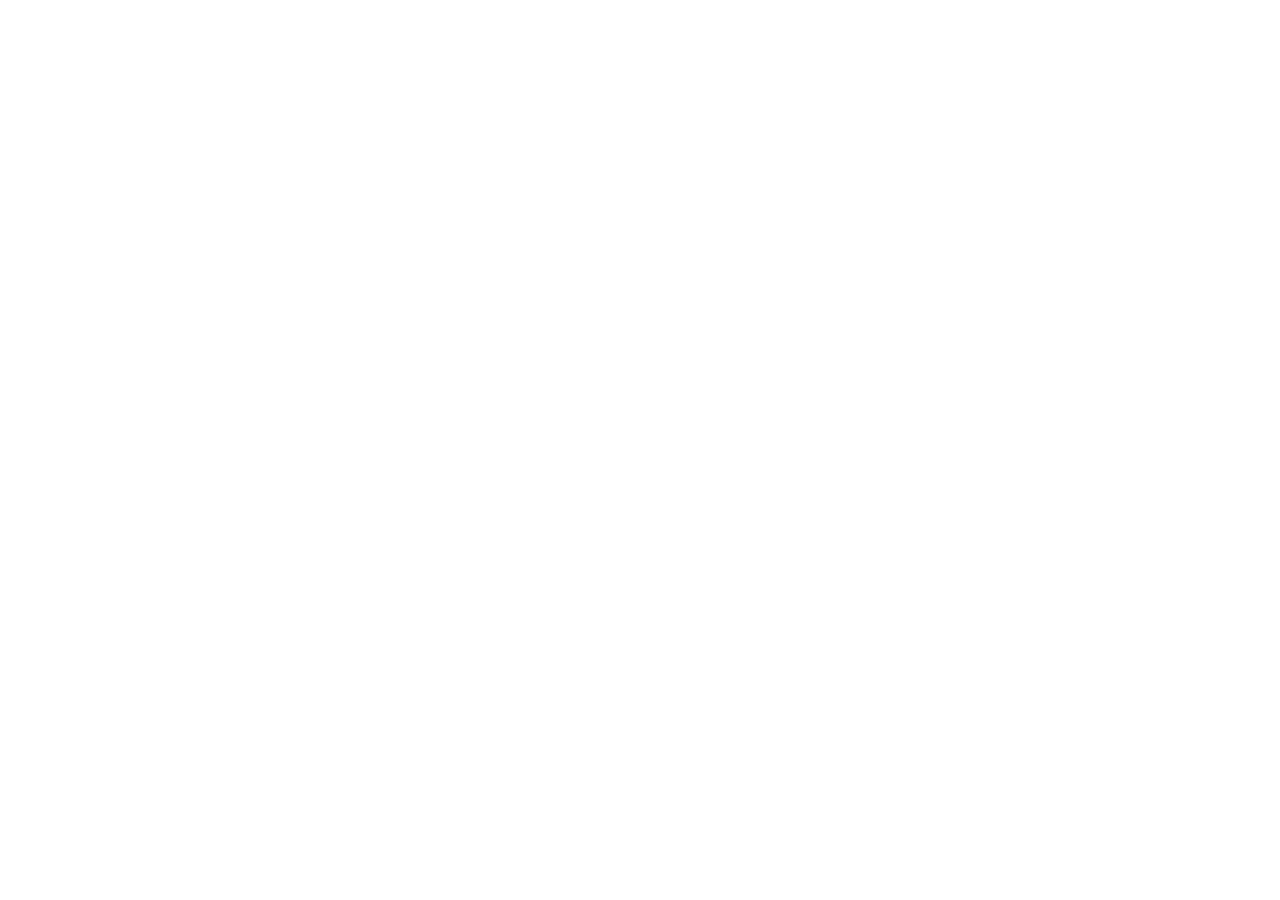
==== commit 2f8579ab: "Add files via upload" ====
--- a/index.html
+++ b/index.html
@@ -1,23 +1,58 @@
 <!DOCTYPE html>
-<html lang="en">
+<html lang="ru">
   <head>
     <meta charset="UTF-8" />
     <meta name="viewport" content="width=device-width, initial-scale=1.0, maximum-scale=1" />
-    <title>Работа344</title>
-    <meta name="description" content="Работа344 — built on Replit. Update this description to reflect the app." />
+    <title>Работа оператором онлайн — заработок от 50 000 ₽ в месяц | Pabota344</title>
+    <meta name="description" content="Ищете удалённую работу? Стань онлайн-оператором — просто переписывайся и зарабатывай от 50 000 ₽ в месяц. Свободный график, обучение бесплатно. От 15 лет, любая страна." />
+    <meta name="keywords" content="работа онлайн, удалённая работа, заработок в интернете, работа оператором, подработка, работа на дому, заработок без вложений, работа переписываться" />
     <meta name="robots" content="index, follow" />
-    <meta property="og:title" content="Работа344" />
-    <meta property="og:description" content="Работа344 — built on Replit. Update this description to reflect the app." />
+    <link rel="canonical" href="https://aleksce.github.io/Pabota344/" />
+
     <meta property="og:type" content="website" />
+    <meta property="og:url" content="https://aleksce.github.io/Pabota344/" />
+    <meta property="og:title" content="Работа оператором онлайн — заработок от 50 000 ₽" />
+    <meta property="og:description" content="Получай деньги за общение с людьми. Всё что нужно — просто переписываться. Заработок от 50 000 ₽/месяц, свободный график, обучение бесплатно." />
+    <meta property="og:image" content="https://aleksce.github.io/Pabota344/opengraph.jpg" />
+    <meta property="og:locale" content="ru_RU" />
     <meta name="twitter:card" content="summary_large_image" />
-    <meta name="twitter:title" content="Работа344" />
-    <meta name="twitter:description" content="Работа344 — built on Replit. Update this description to reflect the app." />
-    <link rel="icon" type="image/svg+xml" href="/favicon.svg" />
+    <meta name="twitter:title" content="Работа оператором онлайн — заработок от 50 000 ₽" />
+    <meta name="twitter:description" content="Получай деньги за общение с людьми. Заработок от 50 000 ₽/месяц." />
+    <meta name="twitter:image" content="https://aleksce.github.io/Pabota344/opengraph.jpg" />
+
+    <link rel="icon" type="image/svg+xml" href="/Pabota344/favicon.svg" />
+
+    <script type="application/ld+json">
+    {
+      "@context": "https://schema.org",
+      "@type": "JobPosting",
+      "title": "Онлайн-оператор / Промоутер",
+      "description": "Получай деньги за общение с людьми — просто переписывайся и зарабатывай от 50 000 рублей в месяц. Обучение бесплатно, свободный график.",
+      "hiringOrganization": {
+        "@type": "Organization",
+        "name": "Pabota344",
+        "sameAs": "https://t.me/Pabota344"
+      },
+      "employmentType": "PART_TIME",
+      "workHours": "Свободный график",
+      "baseSalary": {
+        "@type": "MonetaryAmount",
+        "currency": "RUB",
+        "value": {
+          "@type": "QuantitativeValue",
+          "minValue": 50000,
+          "unitText": "MONTH"
+        }
+      },
+      "url": "https://aleksce.github.io/Pabota344/"
+    }
+    </script>
+
     <link rel="preconnect" href="https://fonts.googleapis.com">
     <link rel="preconnect" href="https://fonts.gstatic.com" crossorigin>
     <link href="https://fonts.googleapis.com/css2?family=Inter:wght@400;500;600;700&display=swap" rel="stylesheet">
-    <script type="module" crossorigin src="/assets/index-D-SbxPCK.js"></script>
-    <link rel="stylesheet" crossorigin href="/assets/index-DikP7v40.css">
+    <script type="module" crossorigin src="/Pabota344/assets/index-BxPYaf0v.js"></script>
+    <link rel="stylesheet" crossorigin href="/Pabota344/assets/index-CPe2Bk9s.css">
   </head>
   <body>
     <div id="root"></div>
